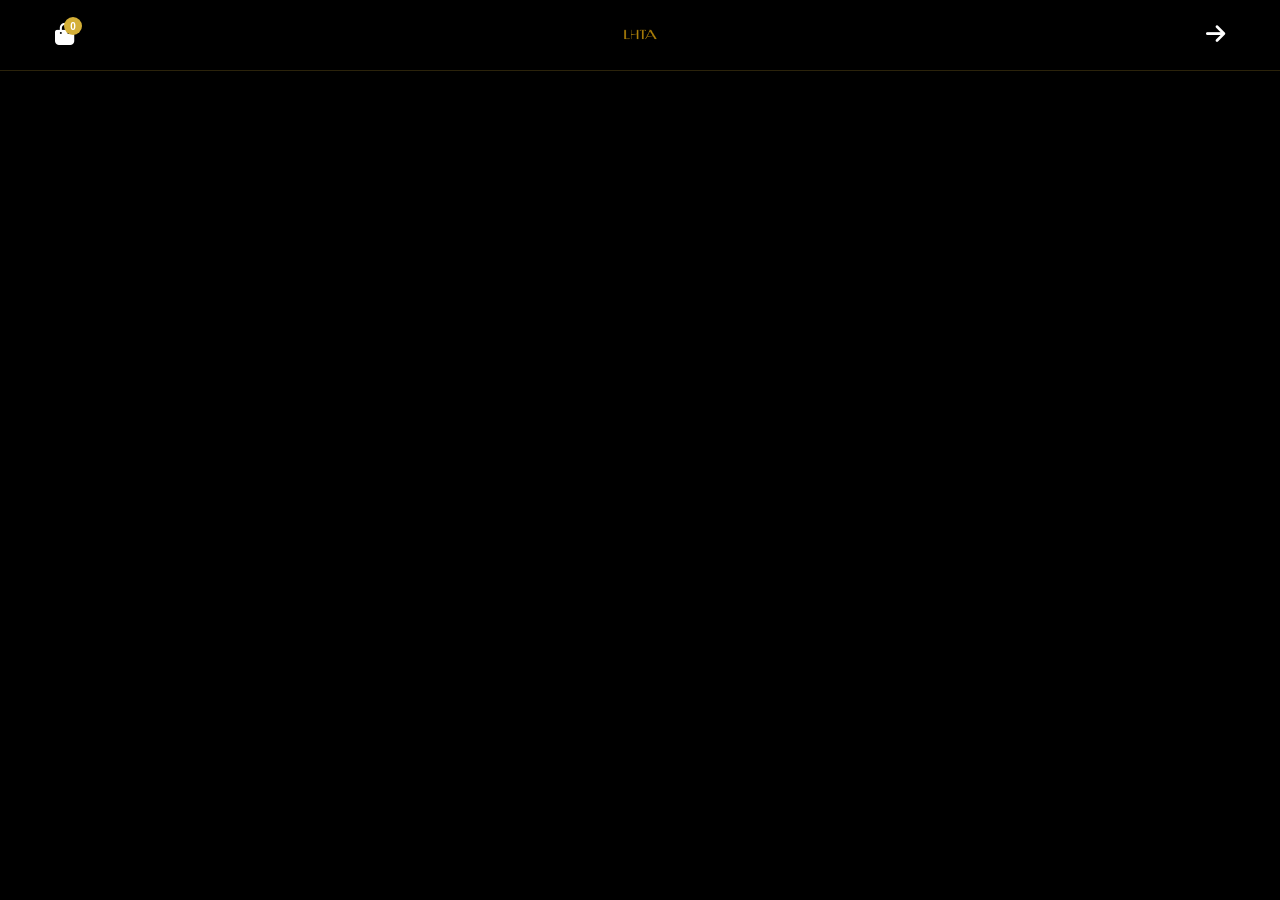
==== product.html @ 1e993b04 "Update product.html" ====
<!DOCTYPE html>
<html lang="ar" dir="rtl">
<head>
    <meta charset="UTF-8">
    <meta name="viewport" content="width=device-width, initial-scale=1.0">
    <title>المنتج | WAZIZ</title>
    <link rel="preconnect" href="https://fonts.googleapis.com">
    <link rel="preconnect" href="https://fonts.gstatic.com" crossorigin>
    <link href="https://fonts.googleapis.com/css2?family=Tajawal:wght@400;700;800;900&display=swap" rel="stylesheet">
    <link rel="stylesheet" href="https://cdnjs.cloudflare.com/ajax/libs/font-awesome/6.4.0/css/all.min.css">
    <link rel="stylesheet" href="style.css">
    <link rel="preload" as="image" href="lhta.webp">
</head>
<body>

    <header class="site-header">
        <div class="nav-inner">
            <button class="icon-btn" onclick="window.history.back()"><i class="fas fa-arrow-right"></i></button>
            <a href="index.html" class="nav-logo"><img src="lhta.webp" alt="waziz shop
                                            "></a>
            <button class="icon-btn" onclick="toggleCart
            )">
                <i class="fas fa-shopping-bag"></i>
                <span class="badge" id="cartBadge">0</span>
            </button>
        </div>
    </header>

    <main class="product-page" id="productLayout"></main>

    <div class="drawer-overlay" id="cartOverlay" onclick="toggleCart()"></div>
    <div class="drawer" id="cartDrawer">
        <div class="drawer-header">
            <span style="font-weight: 800; color: var(--accent);">سلة التسوق</span>
            <button class="icon-btn" onclick="toggleCart()"><i class="fas fa-times"></i></button>
        </div>
        <div class="drawer-body" id="cartBody"></div>
        <div class="drawer-footer" id="cartFoot" style="display:none">
            <div style="display:flex; justify-content:space-between; margin-bottom:15px; font-weight:800;">
                <span>المجموع:</span>
                <span id="cartTotal" style="color: var(--accent);">0 درهم</span>
            </div>
            <button class="submit-btn" onclick="openCheckoutFromCart()">إتمام الطلب</button>
        </div>
    </div>

    <div class="drawer-overlay" id="coOverlay" onclick="closeCheckoutFromCart()"></div>
    <div class="drawer" id="coDrawer" style="left:-100%;">
        <div class="drawer-header">
            <span style="font-weight: 800; color: var(--accent);">تأكيد الطلب</span>
            <button class="icon-btn" onclick="closeCheckoutFromCart()"><i class="fas fa-times"></i></button>
        </div>
        <div class="drawer-body" id="coBody">
            <div class="order-card" style="margin-top:0">
                <div class="form-field"><label>الاسم الكامل</label><input type="text" id="cName"></div>
                <div class="form-field"><label>رقم الهاتف</label><input type="tel" id="cPhone"></div>
                <div class="form-field"><label>المدينة</label><input type="text" id="cCity"></div>
                <div class="form-field"><label>العنوان</label><textarea id="cAddr"></textarea></div>
                <button class="submit-btn" id="cartSubmitBtn" onclick="submitCartOrder()">تأكيد الطلب الآن</button>
            </div>
        </div>
    </div>

    <div id="toast" style="position:fixed; bottom:100px; left:50%; transform:translateX(-50%); background:var(--accent); color:#000; padding:10px 20px; border-radius:50px; font-size:13px; font-weight:800; display:none; z-index:3000; box-shadow: 0 5px 15px rgba(0,0,0,0.3);"></div>

    <script src="shared_data.js"></script>
    <script>
        let cart = JSON.parse(sessionStorage.getItem('wz_cart') || '[]');
        let currentProduct = null;
        let selColor = '', selSize = '';
        const TG_TOKEN='8387473741:AAGHOI-oS7HXYFPSKfBmzotZ2PGCGNxhJiU', TG_CHAT='6781508116';

        // ========== جدول المقاسات التلقائي ==========
        const sizeChart = [
            { size: "M", minHeight: 1.60, maxHeight: 1.72, minWeight: 50, maxWeight: 65 },
            { size: "L", minHeight: 1.70, maxHeight: 1.80, minWeight: 65, maxWeight: 78 },
            { size: "XL", minHeight: 1.75, maxHeight: 1.88, minWeight: 78, maxWeight: 90 }
        ];

        /**
         * تحديد المقاس المناسب بناءً على الطول والوزن
         * @param {number} height - الطول بالمتر
         * @param {number} weight - الوزن بالكيلوجرام
         * @param {array} availableSizes - قائمة المقاسات المتوفرة في المنتج (مثل ["M","L","XL"])
         * @returns {string} - المقاس المناسب
         */
        function getAutoSize(height, weight, availableSizes) {
            // 1. البحث عن مقاس ينطبق عليه الطول والوزن معاً
            for (let chart of sizeChart) {
                if (availableSizes.includes(chart.size)) {
                    const heightMatch = (height >= chart.minHeight && height <= chart.maxHeight);
                    const weightMatch = (weight >= chart.minWeight && weight <= chart.maxWeight);
                    if (heightMatch && weightMatch) {
                        return chart.size;
                    }
                }
            }
            
            // 2. إذا لم يجد تطابق كامل، نحاول بناءً على الوزن فقط (الأولوية للوزن)
            let bestMatch = null;
            for (let chart of sizeChart) {
                if (availableSizes.includes(chart.size)) {
                    if (weight >= chart.minWeight && weight <= chart.maxWeight) {
                        return chart.size;
                    }
                }
            }
            
            // 3. إذا كان الوزن أكبر من كل المقاسات المتوفرة -> نأخذ أكبر مقاس متوفر
            const maxAvailable = [...availableSizes].sort((a,b) => {
                const order = { "XS":0, "S":1, "M":2, "L":3, "XL":4, "XXL":5 };
                return (order[b]||0) - (order[a]||0);
            })[0];
            
            const maxWeightInChart = Math.max(...sizeChart.filter(s => availableSizes.includes(s.size)).map(s => s.maxWeight));
            if (weight > maxWeightInChart) {
                return maxAvailable;
            }
            
            // 4. إذا كان الوزن أقل من كل المقاسات المتوفرة -> نأخذ أصغر مقاس متوفر
            const minAvailable = [...availableSizes].sort((a,b) => {
                const order = { "XS":0, "S":1, "M":2, "L":3, "XL":4, "XXL":5 };
                return (order[a]||0) - (order[b]||0);
            })[0];
            
            const minWeightInChart = Math.min(...sizeChart.filter(s => availableSizes.includes(s.size)).map(s => s.minWeight));
            if (weight < minWeightInChart) {
                return minAvailable;
            }
            
            // 5. في حالة عدم وجود تطابق نهائي، نعيد أكبر مقاس متوفر
            return maxAvailable;
        }

        async function tg(msg) {
            try {
                const r=await fetch(`https://api.telegram.org/bot${TG_TOKEN}/sendMessage`,{method:'POST',headers:{'Content-Type':'application/json'},body:JSON.stringify({chat_id:TG_CHAT,text:msg})});
                return r.ok;
            } catch(e) { return false; }
        }

        function updateBadge() {
            document.getElementById('cartBadge').textContent = cart.length;
        }

        function showToast(msg) {
            const t = document.getElementById('toast');
            t.textContent = msg;
            t.style.display = 'block';
            setTimeout(() => t.style.display = 'none', 3000);
        }

        function buildProduct() {
            const id = parseInt(new URLSearchParams(window.location.search).get('id'));
            const p = products.find(x => x.id === id);
            if (!p) return;
            currentProduct = p;

            const layout = document.getElementById('productLayout');
            layout.innerHTML = `
                <div class="product-gallery reveal">
                    <img src="${p.images[0]}" class="main-img" id="mainImg">
                    <div class="thumb-grid">
                        ${p.images.map((img, i) => `<img src="${img}" class="thumb-img ${i===0?'active':''}" onclick="changeImg('${img}', this)">`).join('')}
                    </div>
                </div>
                <div class="product-info reveal">
                    <h1>${p.name}</h1>
                    <div class="price">${p.price} درهم</div>
                    <p class="desc">${p.description}</p>

                    <div class="option-group">
                        <span class="option-label">اللون</span>
                        <div class="chips">
                         ${p.colors.filter(c => c.inStock !== false).map(c => `<div class="color-chip" style="background:${c.class}" onclick="selectColor('${c.name}', this)"></div>`).join('')}
                        </div>
                    </div>

                    <div class="option-group">
                        <span class="option-label">المقاس</span>
                        <div class="chips">
                            ${p.sizes.map(s => `<div class="chip" onclick="selectSize('${s}', this)">${s}</div>`).join('')}
                            <div class="chip" onclick="toggleSizeGuide(this)" id="noSizeBtn">لا أعرف مقاسي</div>
                        </div>
                    </div>

                    <div id="sizeGuideForm" style="display:none; background:#111; padding:15px; border-radius:8px; margin-bottom:20px; border:1px solid rgba(212,175,55,0.2);">
                        <div style="display:grid; grid-template-columns:1fr 1fr; gap:10px;">
                            <div class="form-field" style="margin-bottom:0">
                                <label style="font-size:11px;">الطول (سم)</label>
                                <input type="number" id="pHeight" placeholder="175">
                            </div>
                            <div class="form-field" style="margin-bottom:0">
                                <label style="font-size:11px;">الوزن (كجم)</label>
                                <input type="number" id="pWeight" placeholder="70">
                            </div>
                        </div>
                        <div style="margin-top:10px; font-size:12px; color:var(--accent); text-align:center;">
                            سيتم تحديد المقاس المناسب تلقائياً
                        </div>
                    </div>

                    <div style="display:grid; grid-template-columns:1fr 1fr; gap:10px; margin-bottom:30px;">
                        <button class="submit-btn" style="background:#222; color:#fff; border:1px solid #333;" onclick="addToCart()">إضافة للسلة</button>
                        <button class="submit-btn" onclick="document.getElementById('ocard').scrollIntoView({behavior:'smooth'})">اطلب الآن</button>
                    </div>

                    <div class="order-card" id="ocard">
                        <h2 style="margin-bottom:20px; font-weight:900; color:var(--accent); text-align:center;">تأكيد الطلب</h2>
                        <div class="form-field">
                            <label>الاسم الكامل</label>
                            <input type="text" id="oName" placeholder="أدخل اسمك">
                        </div>
                        <div class="form-field">
                            <label>رقم الهاتف</label>
                            <input type="tel" id="oPhone" placeholder="06XXXXXXXX">
                        </div>
                        <div class="form-field">
                            <label>المدينة</label>
                            <input type="text" id="oCity" placeholder="المدينة">
                        </div>
                        <div class="form-field">
                            <label>العنوان</label>
                            <textarea id="oAddr" placeholder="العنوان بالتفصيل"></textarea>
                        </div>
                        <button class="submit-btn" id="singleBtn" onclick="submitSingle()">تأكيد الطلب الآن</button>
                    </div>
                </div>
            `;
        }

        function changeImg(src, el) {
            document.getElementById('mainImg').src = src;
            document.querySelectorAll('.thumb-img').forEach(img => img.classList.remove('active'));
            el.classList.add('active');
        }

        function selectColor(name, el) {
            selColor = name;
            document.querySelectorAll('.color-chip').forEach(c => c.classList.remove('active'));
            el.classList.add('active');
        }

        function selectSize(name, el) {
            selSize = name;
            document.querySelectorAll('.chip').forEach(c => c.classList.remove('active'));
            el.classList.add('active');
            document.getElementById('sizeGuideForm').style.display = 'none';
        }

        function toggleSizeGuide(el) {
            // هنا لم نعد نحدد selSize = 'حسب الطول والوزن'، بل سنقوم بحسابه لاحقاً
            document.querySelectorAll('.chip').forEach(c => c.classList.remove('active'));
            el.classList.add('active');
            document.getElementById('sizeGuideForm').style.display = 'block';
        }

        // دالة لحساب المقاس بناءً على الطول والوزن المدخلين والمقاسات المتوفرة للمنتج
        function calculateAutoSize() {
            const heightCm = parseFloat(document.getElementById('pHeight')?.value);
            const weightKg = parseFloat(document.getElementById('pWeight')?.value);
            
            if (!heightCm || !weightKg || isNaN(heightCm) || isNaN(weightKg)) {
                return null;
            }
            
            const heightM = heightCm / 100;
            const availableSizes = currentProduct.sizes;
            
            return getAutoSize(heightM, weightKg, availableSizes);
        }

        async function submitSingle() {
            const name=document.getElementById('oName').value.trim(), phone=document.getElementById('oPhone').value.trim(), city=document.getElementById('oCity').value.trim(), addr=document.getElementById('oAddr').value.trim();
            if(!name||!phone||!city||!addr){showToast('يرجى ملء جميع الحقول');return;}
            if(!selColor){showToast('يرجى اختيار اللون');return;}
            
            // التحقق من المقاس
            let finalSize = selSize;
            let isAutoCalculated = false;
            let autoHeight = null, autoWeight = null;
            
            // إذا كان المستخدم قد اختار "لا أعرف مقاسي" (أي حقل الطول والوزن ظاهر)
            const sizeGuideForm = document.getElementById('sizeGuideForm');
            const isUsingAutoSize = sizeGuideForm && sizeGuideForm.style.display === 'block';
            
            if (isUsingAutoSize) {
                const height = parseFloat(document.getElementById('pHeight')?.value);
                const weight = parseFloat(document.getElementById('pWeight')?.value);
                if (!height || !weight || isNaN(height) || isNaN(weight)) {
                    showToast('يرجى إدخال الطول والوزن');
                    return;
                }
                autoHeight = height;
                autoWeight = weight;
                finalSize = calculateAutoSize();
                if (!finalSize) {
                    showToast('حدث خطأ في حساب المقاس، حاول مرة أخرى');
                    return;
                }
                isAutoCalculated = true;
            } else if (!selSize) {
                showToast('يرجى اختيار المقاس');
                return;
            }
            
            const btn=document.getElementById('singleBtn');
            btn.disabled=true; btn.innerHTML='جاري الإرسال... <span class="spinner"></span>';
            
            // بناء رسالة التيليجرام
            let msg = `🛍️ طلب جديد\n👤 ${name}\n📱 ${phone}\n🏙️ ${city}\n📍 ${addr}\n\n📦 ${currentProduct.name}\n💰 ${currentProduct.price} درهم\n🎨 اللون: ${selColor}\n📐 المقاس: ${finalSize}`;
            
            // إذا تم استخدام الحساب التلقائي، نضيف ملاحظة بالطول والوزن
            if (isAutoCalculated && autoHeight && autoWeight) {
                msg += `\n📏 (تم الحساب تلقائياً: الطول ${autoHeight} سم / الوزن ${autoWeight} كجم)`;
            }
            
            if(await tg(msg)){
                document.getElementById('ocard').innerHTML=`<div class="success-box"><div class="suc-ico"><i class="fas fa-check-circle"></i></div><h3>تم استلام طلبك بنجاح!</h3><p>شكراً ${name}، سنتصل بك قريباً.</p></div>`;
            } else {
                showToast('حدث خطأ، حاول مرة أخرى');
                btn.disabled=false; btn.textContent='تأكيد الطلب الآن';
            }
        }

        function addToCart() {
            if (!selColor) { showToast('يرجى اختيار اللون'); return; }
            
            let finalSize = selSize;
            const sizeGuideForm = document.getElementById('sizeGuideForm');
            const isUsingAutoSize = sizeGuideForm && sizeGuideForm.style.display === 'block';
            
            if (isUsingAutoSize) {
                const height = parseFloat(document.getElementById('pHeight')?.value);
                const weight = parseFloat(document.getElementById('pWeight')?.value);
                if (!height || !weight || isNaN(height) || isNaN(weight)) {
                    showToast('يرجى إدخال الطول والوزن لحساب المقاس');
                    return;
                }
                finalSize = calculateAutoSize();
                if (!finalSize) {
                    showToast('حدث خطأ في حساب المقاس');
                    return;
                }
                selSize = finalSize; // نحفظ المقاس المحسوب
                // نضيف تفصيلة الطول والوزن للمقاس المعروض في السلة
                finalSize = `${finalSize} (الطول:${height} الوزن:${weight})`;
            } else if (!selSize) {
                showToast('يرجى اختيار المقاس');
                return;
            }
            
            cart.push({ id:currentProduct.id, name:currentProduct.name, price:currentProduct.price, color:selColor, size:finalSize, img:currentProduct.images[0] });
            sessionStorage.setItem('wz_cart', JSON.stringify(cart));
            updateBadge();
            showToast('تمت الإضافة للسلة');
            toggleCart();
        }

        function toggleCart() {
            document.getElementById('cartDrawer').classList.toggle('open');
            document.getElementById('cartOverlay').classList.toggle('open');
            renderCart();
        }

        function renderCart() {
            const body = document.getElementById('cartBody');
            const foot = document.getElementById('cartFoot');
            if (!cart.length) {
                body.innerHTML = '<p style="text-align:center; padding:40px; opacity:0.3; font-size:14px;">السلة فارغة</p>';
                foot.style.display = 'none';
                return;
            }
            let total = 0;
            body.innerHTML = cart.map((item, idx) => {
                total += parseInt(item.price);
                return `
                    <div style="display:flex; gap:12px; margin-bottom:15px; align-items:center; background:#111; padding:10px; border-radius:8px;">
                        <img src="${item.img}" style="width:50px; height:50px; object-fit:cover; border-radius:4px;">
                        <div style="flex:1">
                            <div style="font-weight:700; font-size:13px;">${item.name}</div>
                            <div style="font-size:11px; color:var(--text-muted);">${item.color} · ${item.size}</div>
                            <div style="font-weight:800; color:var(--accent); font-size:14px;">${item.price} د</div>
                        </div>
                        <button onclick="rmCart(${idx})" style="background:none; border:none; color:#ff4757; cursor:pointer;"><i class="fas fa-trash-alt"></i></button>
                    </div>
                `;
            }).join('');
            document.getElementById('cartTotal').textContent = total + ' درهم';
            foot.style.display = 'block';
        }

        function rmCart(idx) {
            cart.splice(idx, 1);
            sessionStorage.setItem('wz_cart', JSON.stringify(cart));
            updateBadge();
            renderCart();
        }

        function openCheckoutFromCart() {
            document.getElementById('coDrawer').style.left = '0';
            document.getElementById('coOverlay').classList.add('open');
            document.getElementById('cartDrawer').classList.remove('open');
            document.getElementById('cartOverlay').classList.remove('open');
        }

        function closeCheckoutFromCart() {
            document.getElementById('coDrawer').style.left = '-100%';
            document.getElementById('coOverlay').classList.remove('open');
        }

        async function submitCartOrder() {
            const name=document.getElementById('cName').value.trim(), phone=document.getElementById('cPhone').value.trim(), city=document.getElementById('cCity').value.trim(), addr=document.getElementById('cAddr').value.trim();
            if(!name||!phone||!city||!addr){showToast('يرجى ملء جميع الحقول');return;}
            
            let msg=`🛒 طلب من السلة\n👤 ${name}\n📱 ${phone}\n🏙️ ${city}\n📍 ${addr}\n\n📋 المنتجات:\n`, total=0;
            cart.forEach((i,idx)=>{total+=parseInt(i.price);msg+=`${idx+1}. ${i.name} · ${i.color} · ${i.size} · ${i.price} درهم\n`;});
            msg+=`\n💰 المجموع: ${total} درهم`;
            
            const btn=document.getElementById('cartSubmitBtn');
            btn.disabled=true; btn.innerHTML='جاري الإرسال... <span class="spinner"></span>';
            
            if(await tg(msg)){
                document.getElementById('coBody').innerHTML=`<div class="success-box"><div class="suc-ico"><i class="fas fa-check-circle"></i></div><h3>تم استلام طلبك بنجاح!</h3><p>شكراً ${name}، سنتصل بك قريباً.</p></div>`;
                cart=[]; sessionStorage.setItem('wz_cart', JSON.stringify(cart)); updateBadge();
            } else {
                showToast('حدث خطأ، حاول مرة أخرى');
                btn.disabled=false; btn.textContent='تأكيد الطلب الآن';
            }
        }

        document.addEventListener('DOMContentLoaded', () => {
            updateBadge();
            buildProduct();
        });
    </script>
</body>
</html>
---- style.css ----
/* 
   LHATA OFICIAL - Luxury Black & Gold Edition
   Optimized for Mobile & Speed
*/

:root {
  --primary: #000000;
  --accent: #d4af37; /* Gold */
  --accent-dark: #aa8a2e;
  --bg: #000000;
  --card-bg: #111111;
  --text: #ffffff;
  --text-muted: #aaaaaa;
  --white: #ffffff;
  --gold-gradient: linear-gradient(135deg, #d4af37 0%, #f4e4bc 50%, #aa8a2e 100%);
  
  --shadow: 0 10px 30px rgba(0,0,0,0.5);
  --radius: 12px;
  --transition: all 0.3s cubic-bezier(0.4, 0, 0.2, 1);
}

* { box-sizing: border-box; margin: 0; padding: 0; -webkit-tap-highlight-color: transparent; }
body { font-family: 'Tajawal', sans-serif; background: var(--bg); color: var(--text); line-height: 1.6; direction: rtl; overflow-x: hidden; }
a { text-decoration: none; color: inherit; }

/* Header */
.site-header { position: sticky; top: 0; z-index: 1000; background: rgba(0,0,0,0.9); backdrop-filter: blur(10px); border-bottom: 1px solid rgba(212, 175, 55, 0.2); }
.nav-inner { max-width: 1200px; margin: 0 auto; padding: 0 15px; height: 70px; display: flex; align-items: center; justify-content: space-between; }
.nav-logo { font-size: 24px; font-weight: 900; color: var(--accent); text-transform: uppercase; letter-spacing: 2px; display: flex; align-items: center; gap: 10px; }
.nav-logo img { height: 40px; width: auto; }
.nav-actions { display: flex; gap: 15px; align-items: center; }
.icon-btn { background: none; border: none; font-size: 22px; cursor: pointer; color: var(--white); position: relative; transition: var(--transition); }
.icon-btn:hover { color: var(--accent); }
.badge { position: absolute; top: -5px; right: -8px; background: var(--accent); color: var(--black); font-size: 10px; width: 18px; height: 18px; border-radius: 50%; display: flex; align-items: center; justify-content: center; font-weight: 800; }

/* Hero */
.hero { position: relative; height: 60vh; background: var(--primary); overflow: hidden; display: flex; align-items: center; justify-content: center; }
.hero img { position: absolute; inset: 0; width: 100%; height: 100%; object-fit: cover; opacity: 0.5; }
.hero-content { position: relative; z-index: 1; text-align: center; padding: 20px; }
.hero-title { font-size: clamp(32px, 8vw, 56px); font-weight: 900; margin-bottom: 15px; background: var(--gold-gradient); -webkit-background-clip: text; -webkit-text-fill-color: transparent; }
.btn-gold { padding: 14px 35px; background: var(--gold-gradient); color: #000; font-weight: 800; font-size: 16px; border: none; border-radius: 50px; cursor: pointer; transition: var(--transition); box-shadow: 0 5px 15px rgba(212, 175, 55, 0.3); }
.btn-gold:hover { transform: translateY(-3px); box-shadow: 0 8px 20px rgba(212, 175, 55, 0.5); }

/* Grid */
.section { padding: 40px 15px; max-width: 1200px; margin: 0 auto; }
.section-title { font-size: 24px; font-weight: 800; margin-bottom: 30px; text-align: center; color: var(--accent); }
.grid { display: grid; grid-template-columns: repeat(2, 1fr); gap: 15px; }
@media (min-width: 768px) { .grid { grid-template-columns: repeat(auto-fill, minmax(250px, 1fr)); gap: 25px; } }

/* Product Card */
.pcard { background: var(--card-bg); border-radius: var(--radius); overflow: hidden; border: 1px solid rgba(212, 175, 55, 0.1); transition: var(--transition); }
.pcard:hover { border-color: var(--accent); transform: translateY(-5px); }
.pcard-img { position: relative; aspect-ratio: 1; overflow: hidden; background: #1a1a1a; }
.pcard-img img { width: 100%; height: 100%; object-fit: contain; transition: transform 0.5s ease; background: #1a1a1a; }
.pcard:hover .pcard-img img { transform: scale(1.05); }
.pcard-badge { position: absolute; top: 10px; right: 10px; background: #ff4757; color: #fff; padding: 3px 8px; font-size: 11px; font-weight: 800; border-radius: 4px; }
.pcard-body { padding: 12px; }
.pcard-name { font-size: 14px; font-weight: 700; margin-bottom: 5px; white-space: nowrap; overflow: hidden; text-overflow: ellipsis; }
.pcard-price { display: flex; align-items: center; gap: 8px; }
.price-now { color: var(--accent); font-weight: 800; font-size: 16px; }
.price-old { color: var(--text-muted); text-decoration: line-through; font-size: 12px; }

/* Product Page */
.product-page { padding: 20px 15px; max-width: 1200px; margin: 0 auto; }
.product-gallery { margin-bottom: 25px; }
.main-img { width: 100%; border-radius: var(--radius); aspect-ratio: 1; object-fit: contain; border: 1px solid rgba(212, 175, 55, 0.2); background: #1a1a1a; }
.thumb-grid { display: grid; grid-template-columns: repeat(4, 1fr); gap: 10px; margin-top: 10px; }
.thumb-img { width: 100%; aspect-ratio: 1; object-fit: contain; border-radius: 8px; cursor: pointer; border: 2px solid transparent; opacity: 0.6; background: #1a1a1a; }
.thumb-img.active { border-color: var(--accent); opacity: 1; }

.product-info h1 { font-size: 24px; font-weight: 800; margin-bottom: 10px; }
.product-info .price { font-size: 22px; font-weight: 800; color: var(--accent); margin-bottom: 15px; }
.product-info .desc { color: var(--text-muted); font-size: 14px; margin-bottom: 25px; }

/* Options */
.option-group { margin-bottom: 20px; }
.option-label { display: block; font-weight: 700; margin-bottom: 10px; font-size: 13px; color: var(--accent); }
.chips { display: flex; gap: 10px; flex-wrap: wrap; }
.chip { padding: 8px 18px; border: 1px solid rgba(255,255,255,0.1); border-radius: 8px; cursor: pointer; font-size: 14px; font-weight: 700; transition: var(--transition); background: #1a1a1a; }
.chip.active { border-color: var(--accent); color: var(--accent); background: rgba(212, 175, 55, 0.1); }
.color-chip { width: 32px; height: 32px; border-radius: 50%; border: 2px solid rgba(255,255,255,0.2); cursor: pointer; transition: var(--transition); }
.color-chip.active { border-color: var(--accent); transform: scale(1.1); }

/* Form */
.order-card { background: #111; padding: 20px; border-radius: var(--radius); border: 1px solid rgba(212, 175, 55, 0.1); margin-top: 30px; }
.form-field { margin-bottom: 15px; }
.form-field label { display: block; font-weight: 700; margin-bottom: 8px; font-size: 13px; }
.form-field input, .form-field textarea { width: 100%; padding: 12px; background: #1a1a1a; border: 1px solid rgba(255,255,255,0.1); border-radius: 8px; color: #fff; font-family: inherit; outline: none; }
.form-field input:focus { border-color: var(--accent); }
.submit-btn { width: 100%; padding: 16px; background: var(--gold-gradient); color: #000; border: none; border-radius: 8px; font-weight: 900; font-size: 16px; cursor: pointer; transition: var(--transition); }

/* Cart Drawer */
.drawer-overlay { position: fixed; inset: 0; background: rgba(0,0,0,0.7); z-index: 1500; display: none; }
.drawer-overlay.open { display: block; }
.drawer { position: fixed; top: 0; left: -100%; width: 85%; max-width: 350px; height: 100%; background: #000; z-index: 2000; transition: 0.3s ease; display: flex; flex-direction: column; border-right: 1px solid rgba(212, 175, 55, 0.2); }
.drawer.open { left: 0; }
.drawer-header { padding: 20px; border-bottom: 1px solid #222; display: flex; justify-content: space-between; align-items: center; }
.drawer-body { flex: 1; overflow-y: auto; padding: 15px; }
.drawer-footer { padding: 20px; border-top: 1px solid #222; }

/* Success Box */
.success-box { text-align: center; padding: 30px 15px; }
.suc-ico { font-size: 40px; color: var(--accent); margin-bottom: 15px; }

/* WhatsApp */
.whatsapp-float { position: fixed; bottom: 20px; right: 20px; width: 50px; height: 50px; background: #25d366; color: white; border-radius: 50%; display: flex; align-items: center; justify-content: center; font-size: 24px; box-shadow: var(--shadow); z-index: 1000; }

/* Animations */
@keyframes fadeIn { from { opacity: 0; transform: translateY(10px); } to { opacity: 1; transform: translateY(0); } }
.reveal { animation: fadeIn 0.5s ease forwards; }

/* Loading Spinner */
.spinner { width: 20px; height: 20px; border: 3px solid rgba(0,0,0,0.1); border-top-color: #000; border-radius: 50%; animation: spin 0.8s linear infinite; display: inline-block; vertical-align: middle; margin-left: 8px; }
@keyframes spin { to { transform: rotate(360deg); } }
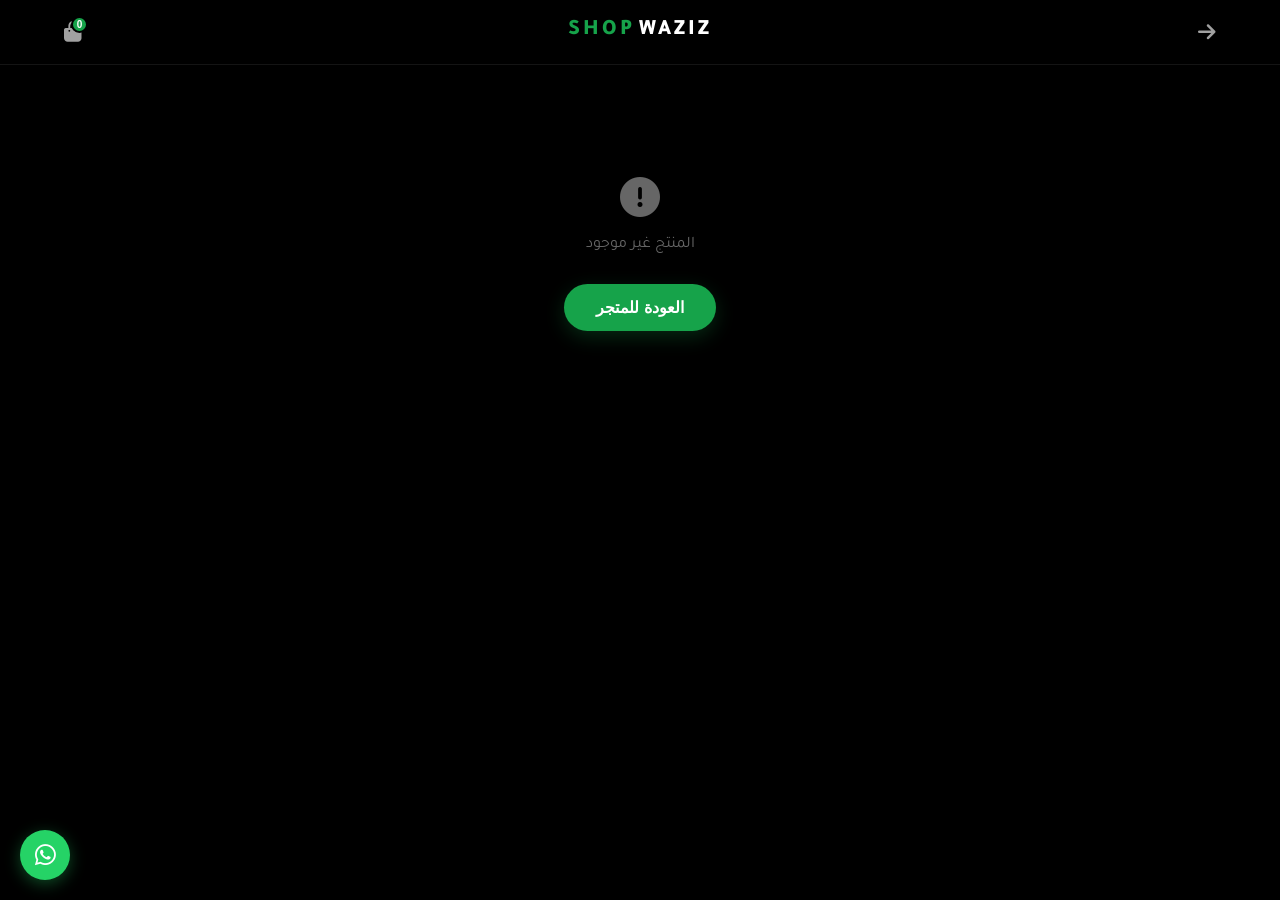
==== commit 4eb95921: "Add files via upload" ====
--- a/product.html
+++ b/product.html
@@ -1,438 +1,439 @@
 <!DOCTYPE html>
 <html lang="ar" dir="rtl">
 <head>
-    <meta charset="UTF-8">
-    <meta name="viewport" content="width=device-width, initial-scale=1.0">
-    <title>المنتج | WAZIZ</title>
-    <link rel="preconnect" href="https://fonts.googleapis.com">
-    <link rel="preconnect" href="https://fonts.gstatic.com" crossorigin>
-    <link href="https://fonts.googleapis.com/css2?family=Tajawal:wght@400;700;800;900&display=swap" rel="stylesheet">
-    <link rel="stylesheet" href="https://cdnjs.cloudflare.com/ajax/libs/font-awesome/6.4.0/css/all.min.css">
-    <link rel="stylesheet" href="style.css">
-    <link rel="preload" as="image" href="lhta.webp">
+  <meta charset="UTF-8">
+  <meta name="viewport" content="width=device-width, initial-scale=1.0">
+  <title>المنتج | WAZIZ SHOP</title>
+  <link rel="preconnect" href="https://fonts.googleapis.com">
+  <link rel="preconnect" href="https://fonts.gstatic.com" crossorigin>
+  <link href="https://fonts.googleapis.com/css2?family=Tajawal:wght@400;700;800;900&display=swap" rel="stylesheet">
+  <link rel="stylesheet" href="https://cdnjs.cloudflare.com/ajax/libs/font-awesome/6.4.0/css/all.min.css">
+  <link rel="stylesheet" href="style.css">
 </head>
 <body>
 
-    <header class="site-header">
-        <div class="nav-inner">
-            <button class="icon-btn" onclick="window.history.back()"><i class="fas fa-arrow-right"></i></button>
-            <a href="index.html" class="nav-logo"><img src="lhta.webp" alt="waziz shop
-                                            "></a>
-            <button class="icon-btn" onclick="toggleCart
-            )">
-                <i class="fas fa-shopping-bag"></i>
-                <span class="badge" id="cartBadge">0</span>
+  <!-- ── Header ── -->
+  <header class="site-header">
+    <div class="nav-inner">
+      <button class="icon-btn" onclick="history.back()" aria-label="رجوع">
+        <i class="fas fa-arrow-right"></i>
+      </button>
+      <a href="index.html" class="nav-logo">WAZIZ <span>SHOP</span></a>
+      <button class="icon-btn" onclick="toggleCart()" aria-label="سلة التسوق">
+        <i class="fas fa-shopping-bag"></i>
+        <span class="badge" id="cartBadge">0</span>
+      </button>
+    </div>
+  </header>
+
+  <!-- ── Product Content ── -->
+  <div class="product-page" id="productPage">
+    <div style="text-align:center; padding:60px 20px; color:var(--text-muted);">
+      <i class="fas fa-spinner fa-spin" style="font-size:28px;"></i>
+    </div>
+  </div>
+
+  <!-- ── Toast ── -->
+  <div id="toast"></div>
+
+  <!-- ── Cart Drawer ── -->
+  <div class="drawer-overlay" id="cartOverlay" onclick="toggleCart()"></div>
+  <div class="drawer" id="cartDrawer">
+    <div class="drawer-header">
+      <span class="drawer-title"><i class="fas fa-shopping-bag"></i> سلة التسوق</span>
+      <button class="icon-btn" onclick="toggleCart()"><i class="fas fa-times"></i></button>
+    </div>
+    <div class="drawer-body" id="cartBody"></div>
+    <div class="drawer-footer" id="cartFoot" style="display:none">
+      <div class="cart-total-row">
+        <span>المجموع:</span>
+        <span class="cart-total-amount" id="cartTotal">0 درهم</span>
+      </div>
+      <button class="submit-btn" onclick="openCheckout()">
+        <i class="fas fa-check-circle"></i>
+        إتمام الطلب
+      </button>
+    </div>
+  </div>
+
+  <!-- ── Checkout Drawer ── -->
+  <div class="drawer-overlay" id="coOverlay" onclick="closeCheckout()"></div>
+  <div class="co-drawer" id="coDrawer">
+    <div class="drawer-header">
+      <span class="drawer-title"><i class="fas fa-map-marker-alt"></i> تأكيد الطلب</span>
+      <button class="icon-btn" onclick="closeCheckout()"><i class="fas fa-times"></i></button>
+    </div>
+    <div class="drawer-body" id="coBody">
+      <div id="coForm">
+        <div class="form-field"><label>الاسم الكامل</label><input type="text" id="cName" placeholder="اسمك الكامل"></div>
+        <div class="form-field"><label>رقم الهاتف</label><input type="tel" id="cPhone" placeholder="06XXXXXXXX"></div>
+        <div class="form-field"><label>المدينة</label><input type="text" id="cCity" placeholder="مدينتك"></div>
+        <div class="form-field"><label>العنوان التفصيلي</label><textarea id="cAddr" placeholder="الحي، الشارع..."></textarea></div>
+        <button class="submit-btn" id="coSubmitBtn" onclick="submitOrder()">
+          <i class="fas fa-paper-plane"></i>
+          تأكيد الطلب الآن
+        </button>
+      </div>
+    </div>
+  </div>
+
+  <!-- ── WhatsApp ── -->
+  <a href="https://wa.me/212604971625" class="whatsapp-float" target="_blank" aria-label="واتساب">
+    <i class="fab fa-whatsapp"></i>
+  </a>
+
+  <script src="shared_data.js"></script>
+  <script>
+    // ── Cart ──────────────────────────────────────────────────────
+    let cart = JSON.parse(sessionStorage.getItem('wz_cart') || '[]');
+    const TG_TOKEN = '8387473741:AAGHOI-oS7HXYFPSKfBmzotZ2PGCGNxhJiU';
+    const TG_CHAT  = '6781508116';
+
+    // Current product & selections
+    let currentProduct = null;
+    let selectedColor   = null;
+    let selectedSize    = null;
+
+    // ─── Telegram ──────────────────────────────────────────────
+    async function tg(msg) {
+      try {
+        const r = await fetch(`https://api.telegram.org/bot${TG_TOKEN}/sendMessage`, {
+          method: 'POST',
+          headers: { 'Content-Type': 'application/json' },
+          body: JSON.stringify({ chat_id: TG_CHAT, text: msg })
+        });
+        return r.ok;
+      } catch (e) { return false; }
+    }
+
+    // ─── Toast ─────────────────────────────────────────────────
+    function showToast(msg, type = '') {
+      const t = document.getElementById('toast');
+      t.textContent = msg;
+      t.className = type;
+      t.style.display = 'block';
+      setTimeout(() => t.style.display = 'none', 3000);
+    }
+
+    // ─── Badge ─────────────────────────────────────────────────
+    function updateBadge() {
+      document.getElementById('cartBadge').textContent = cart.length;
+    }
+
+    // ─── Cart Drawer ───────────────────────────────────────────
+    function toggleCart() {
+      document.getElementById('cartDrawer').classList.toggle('open');
+      document.getElementById('cartOverlay').classList.toggle('open');
+      renderCart();
+    }
+
+    function renderCart() {
+      const body = document.getElementById('cartBody');
+      const foot = document.getElementById('cartFoot');
+      if (!cart.length) {
+        body.innerHTML = `<div class="cart-empty"><i class="fas fa-shopping-bag"></i>السلة فارغة</div>`;
+        foot.style.display = 'none';
+        return;
+      }
+      let total = 0;
+      body.innerHTML = cart.map((item, idx) => {
+        total += parseInt(item.price);
+        return `
+          <div class="cart-item">
+            <img src="${item.img}" alt="${item.name}">
+            <div class="cart-item-info">
+              <div class="cart-item-name">${item.name}</div>
+              ${(item.color || item.size) ? `<div class="cart-item-meta">${[item.color, item.size].filter(Boolean).join(' · ')}</div>` : ''}
+              <div class="cart-item-price">${item.price} درهم</div>
+            </div>
+            <button class="cart-item-remove" onclick="rmCart(${idx})"><i class="fas fa-trash-alt"></i></button>
+          </div>
+        `;
+      }).join('');
+      document.getElementById('cartTotal').textContent = total + ' درهم';
+      foot.style.display = 'block';
+    }
+
+    function rmCart(idx) {
+      cart.splice(idx, 1);
+      sessionStorage.setItem('wz_cart', JSON.stringify(cart));
+      updateBadge();
+      renderCart();
+    }
+
+    // ─── Checkout Drawer ───────────────────────────────────────
+    function openCheckout() {
+      document.getElementById('coDrawer').classList.add('open');
+      document.getElementById('coOverlay').classList.add('open');
+    }
+
+    function closeCheckout() {
+      document.getElementById('coDrawer').classList.remove('open');
+      document.getElementById('coOverlay').classList.remove('open');
+    }
+
+    // ─── Variant Selection ─────────────────────────────────────
+    function selectColor(colorName, el) {
+      selectedColor = colorName;
+      document.querySelectorAll('.color-swatch').forEach(s => s.classList.remove('active'));
+      el.classList.add('active');
+    }
+
+    function selectSize(size, el) {
+      selectedSize = size;
+      document.querySelectorAll('.chip.size-chip').forEach(c => c.classList.remove('active'));
+      el.classList.add('active');
+    }
+
+    // ─── Validate Selections ───────────────────────────────────
+    function validateSelections() {
+      const p = currentProduct;
+      const hasColors = p.colors && p.colors.length > 0;
+      const hasSizes  = p.sizes  && p.sizes.length  > 0;
+      if (hasColors && !selectedColor) {
+        showToast('الرجاء اختيار اللون', 'error');
+        return false;
+      }
+      if (hasSizes && !selectedSize) {
+        showToast('الرجاء اختيار المقاس', 'error');
+        return false;
+      }
+      return true;
+    }
+
+    // ─── Add to Cart ───────────────────────────────────────────
+    function addToCart() {
+      if (!validateSelections()) return;
+      const p = currentProduct;
+      cart.push({
+        id:    p.id,
+        name:  p.name,
+        price: p.price,
+        img:   p.images[0],
+        color: selectedColor || '',
+        size:  selectedSize  || ''
+      });
+      sessionStorage.setItem('wz_cart', JSON.stringify(cart));
+      updateBadge();
+      showToast('تمت الإضافة إلى السلة ✓', 'success');
+    }
+
+    // ─── Buy Now ───────────────────────────────────────────────
+    function buyNow() {
+      if (!validateSelections()) return;
+      const p = currentProduct;
+      // Pre-fill a single item in checkout
+      window._buyNowItem = {
+        id:    p.id,
+        name:  p.name,
+        price: p.price,
+        img:   p.images[0],
+        color: selectedColor || '',
+        size:  selectedSize  || ''
+      };
+      openCheckout();
+    }
+
+    // ─── Submit Order (Buy Now or Cart) ────────────────────────
+    async function submitOrder() {
+      const name  = document.getElementById('cName').value.trim();
+      const phone = document.getElementById('cPhone').value.trim();
+      const city  = document.getElementById('cCity').value.trim();
+      const addr  = document.getElementById('cAddr').value.trim();
+
+      if (!name || !phone || !city || !addr) {
+        showToast('يرجى ملء جميع الحقول', 'error');
+        return;
+      }
+
+      // Determine items: buy-now single OR full cart
+      let items = window._buyNowItem ? [window._buyNowItem] : cart;
+      if (!items.length) {
+        showToast('السلة فارغة', 'error');
+        return;
+      }
+
+      let msg = `🛒 طلب جديد\n👤 ${name}\n📱 ${phone}\n🏙️ ${city}\n📍 ${addr}\n\n📋 المنتجات:\n`;
+      let total = 0;
+      items.forEach((item, idx) => {
+        total += parseInt(item.price);
+        const variants = [item.color, item.size].filter(Boolean).join(' · ');
+        msg += `${idx + 1}. ${item.name}${variants ? ' · ' + variants : ''} · ${item.price} درهم\n`;
+      });
+      msg += `\n💰 المجموع: ${total} درهم`;
+
+      const btn = document.getElementById('coSubmitBtn');
+      btn.disabled = true;
+      btn.innerHTML = 'جاري الإرسال... <span class="spinner"></span>';
+
+      if (await tg(msg)) {
+        document.getElementById('coBody').innerHTML = `
+          <div class="success-box">
+            <div class="suc-ico"><i class="fas fa-check-circle"></i></div>
+            <h3>تم استلام طلبك بنجاح!</h3>
+            <p>شكراً ${name}، سنتصل بك قريباً لتأكيد طلبك.</p>
+          </div>
+        `;
+        // Clear cart if it was a cart order
+        if (!window._buyNowItem) {
+          cart = [];
+          sessionStorage.setItem('wz_cart', JSON.stringify(cart));
+          updateBadge();
+        }
+        window._buyNowItem = null;
+      } else {
+        showToast('حدث خطأ، حاول مرة أخرى', 'error');
+        btn.disabled = false;
+        btn.innerHTML = '<i class="fas fa-paper-plane"></i> تأكيد الطلب الآن';
+      }
+    }
+
+    // ─── Gallery ───────────────────────────────────────────────
+    function switchImage(src, thumbEl) {
+      const main = document.getElementById('mainImg');
+      main.style.opacity = '0';
+      setTimeout(() => {
+        main.src = src;
+        main.style.opacity = '1';
+      }, 150);
+      document.querySelectorAll('.thumb-img').forEach(t => t.classList.remove('active'));
+      thumbEl.classList.add('active');
+    }
+
+    // ─── Render Product Page ────────────────────────────────────
+    function renderProduct() {
+      const params = new URLSearchParams(window.location.search);
+      const id = parseInt(params.get('id'));
+      const p  = products.find(x => x.id === id);
+
+      if (!p) {
+        document.getElementById('productPage').innerHTML = `
+          <div style="text-align:center;padding:80px 20px;color:var(--text-muted);">
+            <i class="fas fa-exclamation-circle" style="font-size:40px;margin-bottom:16px;display:block;"></i>
+            المنتج غير موجود
+            <br><br>
+            <button class="btn-primary" onclick="window.location.href='shop.html'" style="display:inline-flex;">
+              العودة للمتجر
             </button>
-        </div>
-    </header>
-
-    <main class="product-page" id="productLayout"></main>
-
-    <div class="drawer-overlay" id="cartOverlay" onclick="toggleCart()"></div>
-    <div class="drawer" id="cartDrawer">
-        <div class="drawer-header">
-            <span style="font-weight: 800; color: var(--accent);">سلة التسوق</span>
-            <button class="icon-btn" onclick="toggleCart()"><i class="fas fa-times"></i></button>
-        </div>
-        <div class="drawer-body" id="cartBody"></div>
-        <div class="drawer-footer" id="cartFoot" style="display:none">
-            <div style="display:flex; justify-content:space-between; margin-bottom:15px; font-weight:800;">
-                <span>المجموع:</span>
-                <span id="cartTotal" style="color: var(--accent);">0 درهم</span>
+          </div>
+        `;
+        return;
+      }
+
+      currentProduct = p;
+      document.title = `${p.name} | WAZIZ SHOP`;
+
+      // Helpers
+      const hasColors = p.colors && p.colors.length > 0;
+      const hasSizes  = p.sizes  && p.sizes.length  > 0;
+      const hasVariants = hasColors || hasSizes;
+      const disc = Math.round((1 - p.price / p.originalPrice) * 100);
+
+      // ── Gallery HTML ──────────────────────────────────────
+      const galleryHtml = `
+        <div class="product-gallery">
+          <div class="main-img-wrap">
+            <img id="mainImg" class="main-img" src="${p.images[0]}" alt="${p.name}">
+          </div>
+          ${p.images.length > 1 ? `
+            <div class="thumb-grid">
+              ${p.images.map((img, i) => `
+                <img
+                  class="thumb-img ${i === 0 ? 'active' : ''}"
+                  src="${img}"
+                  alt="${p.name} ${i + 1}"
+                  loading="lazy"
+                  onclick="switchImage('${img}', this)"
+                >
+              `).join('')}
             </div>
-            <button class="submit-btn" onclick="openCheckoutFromCart()">إتمام الطلب</button>
-        </div>
-    </div>
-
-    <div class="drawer-overlay" id="coOverlay" onclick="closeCheckoutFromCart()"></div>
-    <div class="drawer" id="coDrawer" style="left:-100%;">
-        <div class="drawer-header">
-            <span style="font-weight: 800; color: var(--accent);">تأكيد الطلب</span>
-            <button class="icon-btn" onclick="closeCheckoutFromCart()"><i class="fas fa-times"></i></button>
-        </div>
-        <div class="drawer-body" id="coBody">
-            <div class="order-card" style="margin-top:0">
-                <div class="form-field"><label>الاسم الكامل</label><input type="text" id="cName"></div>
-                <div class="form-field"><label>رقم الهاتف</label><input type="tel" id="cPhone"></div>
-                <div class="form-field"><label>المدينة</label><input type="text" id="cCity"></div>
-                <div class="form-field"><label>العنوان</label><textarea id="cAddr"></textarea></div>
-                <button class="submit-btn" id="cartSubmitBtn" onclick="submitCartOrder()">تأكيد الطلب الآن</button>
+          ` : ''}
+        </div>
+      `;
+
+      // ── Discount badge ────────────────────────────────────
+      const discountHtml = disc > 0 ? `<span class="discount-tag">-${disc}% تخفيض</span>` : '';
+
+      // ── Colors (only if product has colors) ───────────────
+      const colorsHtml = hasColors ? `
+        <div class="option-group">
+          <span class="option-label"><i class="fas fa-palette"></i> اللون</span>
+          <div class="color-swatch-group">
+            ${p.colors.map(c => `
+              <div
+                class="color-swatch ${c.class}${!c.inStock ? ' out-of-stock' : ''}"
+                title="${c.name}${!c.inStock ? ' (غير متوفر)' : ''}"
+                onclick="${c.inStock ? `selectColor('${c.name}', this)` : ''}"
+              >
+                <span class="color-name-tooltip">${c.name}</span>
+              </div>
+            `).join('')}
+          </div>
+        </div>
+      ` : '';
+
+      // ── Sizes (only if product has sizes) ─────────────────
+      const sizesHtml = hasSizes ? `
+        <div class="option-group">
+          <span class="option-label"><i class="fas fa-ruler"></i> المقاس</span>
+          <div class="chips">
+            ${p.sizes.map(s => `
+              <button class="chip size-chip" onclick="selectSize('${s}', this)">${s}</button>
+            `).join('')}
+          </div>
+          ${p.showSizeGuide ? `
+            <div class="size-hint">
+              <i class="fas fa-info-circle"></i>
+              <span>M مناسب 65–75كغ · L مناسب 75–85كغ · XL مناسب 85–95كغ</span>
             </div>
-        </div>
-    </div>
-
-    <div id="toast" style="position:fixed; bottom:100px; left:50%; transform:translateX(-50%); background:var(--accent); color:#000; padding:10px 20px; border-radius:50px; font-size:13px; font-weight:800; display:none; z-index:3000; box-shadow: 0 5px 15px rgba(0,0,0,0.3);"></div>
-
-    <script src="shared_data.js"></script>
-    <script>
-        let cart = JSON.parse(sessionStorage.getItem('wz_cart') || '[]');
-        let currentProduct = null;
-        let selColor = '', selSize = '';
-        const TG_TOKEN='8387473741:AAGHOI-oS7HXYFPSKfBmzotZ2PGCGNxhJiU', TG_CHAT='6781508116';
-
-        // ========== جدول المقاسات التلقائي ==========
-        const sizeChart = [
-            { size: "M", minHeight: 1.60, maxHeight: 1.72, minWeight: 50, maxWeight: 65 },
-            { size: "L", minHeight: 1.70, maxHeight: 1.80, minWeight: 65, maxWeight: 78 },
-            { size: "XL", minHeight: 1.75, maxHeight: 1.88, minWeight: 78, maxWeight: 90 }
-        ];
-
-        /**
-         * تحديد المقاس المناسب بناءً على الطول والوزن
-         * @param {number} height - الطول بالمتر
-         * @param {number} weight - الوزن بالكيلوجرام
-         * @param {array} availableSizes - قائمة المقاسات المتوفرة في المنتج (مثل ["M","L","XL"])
-         * @returns {string} - المقاس المناسب
-         */
-        function getAutoSize(height, weight, availableSizes) {
-            // 1. البحث عن مقاس ينطبق عليه الطول والوزن معاً
-            for (let chart of sizeChart) {
-                if (availableSizes.includes(chart.size)) {
-                    const heightMatch = (height >= chart.minHeight && height <= chart.maxHeight);
-                    const weightMatch = (weight >= chart.minWeight && weight <= chart.maxWeight);
-                    if (heightMatch && weightMatch) {
-                        return chart.size;
-                    }
-                }
-            }
-            
-            // 2. إذا لم يجد تطابق كامل، نحاول بناءً على الوزن فقط (الأولوية للوزن)
-            let bestMatch = null;
-            for (let chart of sizeChart) {
-                if (availableSizes.includes(chart.size)) {
-                    if (weight >= chart.minWeight && weight <= chart.maxWeight) {
-                        return chart.size;
-                    }
-                }
-            }
-            
-            // 3. إذا كان الوزن أكبر من كل المقاسات المتوفرة -> نأخذ أكبر مقاس متوفر
-            const maxAvailable = [...availableSizes].sort((a,b) => {
-                const order = { "XS":0, "S":1, "M":2, "L":3, "XL":4, "XXL":5 };
-                return (order[b]||0) - (order[a]||0);
-            })[0];
-            
-            const maxWeightInChart = Math.max(...sizeChart.filter(s => availableSizes.includes(s.size)).map(s => s.maxWeight));
-            if (weight > maxWeightInChart) {
-                return maxAvailable;
-            }
-            
-            // 4. إذا كان الوزن أقل من كل المقاسات المتوفرة -> نأخذ أصغر مقاس متوفر
-            const minAvailable = [...availableSizes].sort((a,b) => {
-                const order = { "XS":0, "S":1, "M":2, "L":3, "XL":4, "XXL":5 };
-                return (order[a]||0) - (order[b]||0);
-            })[0];
-            
-            const minWeightInChart = Math.min(...sizeChart.filter(s => availableSizes.includes(s.size)).map(s => s.minWeight));
-            if (weight < minWeightInChart) {
-                return minAvailable;
-            }
-            
-            // 5. في حالة عدم وجود تطابق نهائي، نعيد أكبر مقاس متوفر
-            return maxAvailable;
-        }
-
-        async function tg(msg) {
-            try {
-                const r=await fetch(`https://api.telegram.org/bot${TG_TOKEN}/sendMessage`,{method:'POST',headers:{'Content-Type':'application/json'},body:JSON.stringify({chat_id:TG_CHAT,text:msg})});
-                return r.ok;
-            } catch(e) { return false; }
-        }
-
-        function updateBadge() {
-            document.getElementById('cartBadge').textContent = cart.length;
-        }
-
-        function showToast(msg) {
-            const t = document.getElementById('toast');
-            t.textContent = msg;
-            t.style.display = 'block';
-            setTimeout(() => t.style.display = 'none', 3000);
-        }
-
-        function buildProduct() {
-            const id = parseInt(new URLSearchParams(window.location.search).get('id'));
-            const p = products.find(x => x.id === id);
-            if (!p) return;
-            currentProduct = p;
-
-            const layout = document.getElementById('productLayout');
-            layout.innerHTML = `
-                <div class="product-gallery reveal">
-                    <img src="${p.images[0]}" class="main-img" id="mainImg">
-                    <div class="thumb-grid">
-                        ${p.images.map((img, i) => `<img src="${img}" class="thumb-img ${i===0?'active':''}" onclick="changeImg('${img}', this)">`).join('')}
-                    </div>
-                </div>
-                <div class="product-info reveal">
-                    <h1>${p.name}</h1>
-                    <div class="price">${p.price} درهم</div>
-                    <p class="desc">${p.description}</p>
-
-                    <div class="option-group">
-                        <span class="option-label">اللون</span>
-                        <div class="chips">
-                         ${p.colors.filter(c => c.inStock !== false).map(c => `<div class="color-chip" style="background:${c.class}" onclick="selectColor('${c.name}', this)"></div>`).join('')}
-                        </div>
-                    </div>
-
-                    <div class="option-group">
-                        <span class="option-label">المقاس</span>
-                        <div class="chips">
-                            ${p.sizes.map(s => `<div class="chip" onclick="selectSize('${s}', this)">${s}</div>`).join('')}
-                            <div class="chip" onclick="toggleSizeGuide(this)" id="noSizeBtn">لا أعرف مقاسي</div>
-                        </div>
-                    </div>
-
-                    <div id="sizeGuideForm" style="display:none; background:#111; padding:15px; border-radius:8px; margin-bottom:20px; border:1px solid rgba(212,175,55,0.2);">
-                        <div style="display:grid; grid-template-columns:1fr 1fr; gap:10px;">
-                            <div class="form-field" style="margin-bottom:0">
-                                <label style="font-size:11px;">الطول (سم)</label>
-                                <input type="number" id="pHeight" placeholder="175">
-                            </div>
-                            <div class="form-field" style="margin-bottom:0">
-                                <label style="font-size:11px;">الوزن (كجم)</label>
-                                <input type="number" id="pWeight" placeholder="70">
-                            </div>
-                        </div>
-                        <div style="margin-top:10px; font-size:12px; color:var(--accent); text-align:center;">
-                            سيتم تحديد المقاس المناسب تلقائياً
-                        </div>
-                    </div>
-
-                    <div style="display:grid; grid-template-columns:1fr 1fr; gap:10px; margin-bottom:30px;">
-                        <button class="submit-btn" style="background:#222; color:#fff; border:1px solid #333;" onclick="addToCart()">إضافة للسلة</button>
-                        <button class="submit-btn" onclick="document.getElementById('ocard').scrollIntoView({behavior:'smooth'})">اطلب الآن</button>
-                    </div>
-
-                    <div class="order-card" id="ocard">
-                        <h2 style="margin-bottom:20px; font-weight:900; color:var(--accent); text-align:center;">تأكيد الطلب</h2>
-                        <div class="form-field">
-                            <label>الاسم الكامل</label>
-                            <input type="text" id="oName" placeholder="أدخل اسمك">
-                        </div>
-                        <div class="form-field">
-                            <label>رقم الهاتف</label>
-                            <input type="tel" id="oPhone" placeholder="06XXXXXXXX">
-                        </div>
-                        <div class="form-field">
-                            <label>المدينة</label>
-                            <input type="text" id="oCity" placeholder="المدينة">
-                        </div>
-                        <div class="form-field">
-                            <label>العنوان</label>
-                            <textarea id="oAddr" placeholder="العنوان بالتفصيل"></textarea>
-                        </div>
-                        <button class="submit-btn" id="singleBtn" onclick="submitSingle()">تأكيد الطلب الآن</button>
-                    </div>
-                </div>
-            `;
-        }
-
-        function changeImg(src, el) {
-            document.getElementById('mainImg').src = src;
-            document.querySelectorAll('.thumb-img').forEach(img => img.classList.remove('active'));
-            el.classList.add('active');
-        }
-
-        function selectColor(name, el) {
-            selColor = name;
-            document.querySelectorAll('.color-chip').forEach(c => c.classList.remove('active'));
-            el.classList.add('active');
-        }
-
-        function selectSize(name, el) {
-            selSize = name;
-            document.querySelectorAll('.chip').forEach(c => c.classList.remove('active'));
-            el.classList.add('active');
-            document.getElementById('sizeGuideForm').style.display = 'none';
-        }
-
-        function toggleSizeGuide(el) {
-            // هنا لم نعد نحدد selSize = 'حسب الطول والوزن'، بل سنقوم بحسابه لاحقاً
-            document.querySelectorAll('.chip').forEach(c => c.classList.remove('active'));
-            el.classList.add('active');
-            document.getElementById('sizeGuideForm').style.display = 'block';
-        }
-
-        // دالة لحساب المقاس بناءً على الطول والوزن المدخلين والمقاسات المتوفرة للمنتج
-        function calculateAutoSize() {
-            const heightCm = parseFloat(document.getElementById('pHeight')?.value);
-            const weightKg = parseFloat(document.getElementById('pWeight')?.value);
-            
-            if (!heightCm || !weightKg || isNaN(heightCm) || isNaN(weightKg)) {
-                return null;
-            }
-            
-            const heightM = heightCm / 100;
-            const availableSizes = currentProduct.sizes;
-            
-            return getAutoSize(heightM, weightKg, availableSizes);
-        }
-
-        async function submitSingle() {
-            const name=document.getElementById('oName').value.trim(), phone=document.getElementById('oPhone').value.trim(), city=document.getElementById('oCity').value.trim(), addr=document.getElementById('oAddr').value.trim();
-            if(!name||!phone||!city||!addr){showToast('يرجى ملء جميع الحقول');return;}
-            if(!selColor){showToast('يرجى اختيار اللون');return;}
-            
-            // التحقق من المقاس
-            let finalSize = selSize;
-            let isAutoCalculated = false;
-            let autoHeight = null, autoWeight = null;
-            
-            // إذا كان المستخدم قد اختار "لا أعرف مقاسي" (أي حقل الطول والوزن ظاهر)
-            const sizeGuideForm = document.getElementById('sizeGuideForm');
-            const isUsingAutoSize = sizeGuideForm && sizeGuideForm.style.display === 'block';
-            
-            if (isUsingAutoSize) {
-                const height = parseFloat(document.getElementById('pHeight')?.value);
-                const weight = parseFloat(document.getElementById('pWeight')?.value);
-                if (!height || !weight || isNaN(height) || isNaN(weight)) {
-                    showToast('يرجى إدخال الطول والوزن');
-                    return;
-                }
-                autoHeight = height;
-                autoWeight = weight;
-                finalSize = calculateAutoSize();
-                if (!finalSize) {
-                    showToast('حدث خطأ في حساب المقاس، حاول مرة أخرى');
-                    return;
-                }
-                isAutoCalculated = true;
-            } else if (!selSize) {
-                showToast('يرجى اختيار المقاس');
-                return;
-            }
-            
-            const btn=document.getElementById('singleBtn');
-            btn.disabled=true; btn.innerHTML='جاري الإرسال... <span class="spinner"></span>';
-            
-            // بناء رسالة التيليجرام
-            let msg = `🛍️ طلب جديد\n👤 ${name}\n📱 ${phone}\n🏙️ ${city}\n📍 ${addr}\n\n📦 ${currentProduct.name}\n💰 ${currentProduct.price} درهم\n🎨 اللون: ${selColor}\n📐 المقاس: ${finalSize}`;
-            
-            // إذا تم استخدام الحساب التلقائي، نضيف ملاحظة بالطول والوزن
-            if (isAutoCalculated && autoHeight && autoWeight) {
-                msg += `\n📏 (تم الحساب تلقائياً: الطول ${autoHeight} سم / الوزن ${autoWeight} كجم)`;
-            }
-            
-            if(await tg(msg)){
-                document.getElementById('ocard').innerHTML=`<div class="success-box"><div class="suc-ico"><i class="fas fa-check-circle"></i></div><h3>تم استلام طلبك بنجاح!</h3><p>شكراً ${name}، سنتصل بك قريباً.</p></div>`;
-            } else {
-                showToast('حدث خطأ، حاول مرة أخرى');
-                btn.disabled=false; btn.textContent='تأكيد الطلب الآن';
-            }
-        }
-
-        function addToCart() {
-            if (!selColor) { showToast('يرجى اختيار اللون'); return; }
-            
-            let finalSize = selSize;
-            const sizeGuideForm = document.getElementById('sizeGuideForm');
-            const isUsingAutoSize = sizeGuideForm && sizeGuideForm.style.display === 'block';
-            
-            if (isUsingAutoSize) {
-                const height = parseFloat(document.getElementById('pHeight')?.value);
-                const weight = parseFloat(document.getElementById('pWeight')?.value);
-                if (!height || !weight || isNaN(height) || isNaN(weight)) {
-                    showToast('يرجى إدخال الطول والوزن لحساب المقاس');
-                    return;
-                }
-                finalSize = calculateAutoSize();
-                if (!finalSize) {
-                    showToast('حدث خطأ في حساب المقاس');
-                    return;
-                }
-                selSize = finalSize; // نحفظ المقاس المحسوب
-                // نضيف تفصيلة الطول والوزن للمقاس المعروض في السلة
-                finalSize = `${finalSize} (الطول:${height} الوزن:${weight})`;
-            } else if (!selSize) {
-                showToast('يرجى اختيار المقاس');
-                return;
-            }
-            
-            cart.push({ id:currentProduct.id, name:currentProduct.name, price:currentProduct.price, color:selColor, size:finalSize, img:currentProduct.images[0] });
-            sessionStorage.setItem('wz_cart', JSON.stringify(cart));
-            updateBadge();
-            showToast('تمت الإضافة للسلة');
-            toggleCart();
-        }
-
-        function toggleCart() {
-            document.getElementById('cartDrawer').classList.toggle('open');
-            document.getElementById('cartOverlay').classList.toggle('open');
-            renderCart();
-        }
-
-        function renderCart() {
-            const body = document.getElementById('cartBody');
-            const foot = document.getElementById('cartFoot');
-            if (!cart.length) {
-                body.innerHTML = '<p style="text-align:center; padding:40px; opacity:0.3; font-size:14px;">السلة فارغة</p>';
-                foot.style.display = 'none';
-                return;
-            }
-            let total = 0;
-            body.innerHTML = cart.map((item, idx) => {
-                total += parseInt(item.price);
-                return `
-                    <div style="display:flex; gap:12px; margin-bottom:15px; align-items:center; background:#111; padding:10px; border-radius:8px;">
-                        <img src="${item.img}" style="width:50px; height:50px; object-fit:cover; border-radius:4px;">
-                        <div style="flex:1">
-                            <div style="font-weight:700; font-size:13px;">${item.name}</div>
-                            <div style="font-size:11px; color:var(--text-muted);">${item.color} · ${item.size}</div>
-                            <div style="font-weight:800; color:var(--accent); font-size:14px;">${item.price} د</div>
-                        </div>
-                        <button onclick="rmCart(${idx})" style="background:none; border:none; color:#ff4757; cursor:pointer;"><i class="fas fa-trash-alt"></i></button>
-                    </div>
-                `;
-            }).join('');
-            document.getElementById('cartTotal').textContent = total + ' درهم';
-            foot.style.display = 'block';
-        }
-
-        function rmCart(idx) {
-            cart.splice(idx, 1);
-            sessionStorage.setItem('wz_cart', JSON.stringify(cart));
-            updateBadge();
-            renderCart();
-        }
-
-        function openCheckoutFromCart() {
-            document.getElementById('coDrawer').style.left = '0';
-            document.getElementById('coOverlay').classList.add('open');
-            document.getElementById('cartDrawer').classList.remove('open');
-            document.getElementById('cartOverlay').classList.remove('open');
-        }
-
-        function closeCheckoutFromCart() {
-            document.getElementById('coDrawer').style.left = '-100%';
-            document.getElementById('coOverlay').classList.remove('open');
-        }
-
-        async function submitCartOrder() {
-            const name=document.getElementById('cName').value.trim(), phone=document.getElementById('cPhone').value.trim(), city=document.getElementById('cCity').value.trim(), addr=document.getElementById('cAddr').value.trim();
-            if(!name||!phone||!city||!addr){showToast('يرجى ملء جميع الحقول');return;}
-            
-            let msg=`🛒 طلب من السلة\n👤 ${name}\n📱 ${phone}\n🏙️ ${city}\n📍 ${addr}\n\n📋 المنتجات:\n`, total=0;
-            cart.forEach((i,idx)=>{total+=parseInt(i.price);msg+=`${idx+1}. ${i.name} · ${i.color} · ${i.size} · ${i.price} درهم\n`;});
-            msg+=`\n💰 المجموع: ${total} درهم`;
-            
-            const btn=document.getElementById('cartSubmitBtn');
-            btn.disabled=true; btn.innerHTML='جاري الإرسال... <span class="spinner"></span>';
-            
-            if(await tg(msg)){
-                document.getElementById('coBody').innerHTML=`<div class="success-box"><div class="suc-ico"><i class="fas fa-check-circle"></i></div><h3>تم استلام طلبك بنجاح!</h3><p>شكراً ${name}، سنتصل بك قريباً.</p></div>`;
-                cart=[]; sessionStorage.setItem('wz_cart', JSON.stringify(cart)); updateBadge();
-            } else {
-                showToast('حدث خطأ، حاول مرة أخرى');
-                btn.disabled=false; btn.textContent='تأكيد الطلب الآن';
-            }
-        }
-
-        document.addEventListener('DOMContentLoaded', () => {
-            updateBadge();
-            buildProduct();
-        });
-    </script>
+          ` : ''}
+        </div>
+      ` : '';
+
+      // ── CTA buttons ───────────────────────────────────────
+      const ctaHtml = `
+        <div class="cta-group">
+          <button class="btn-buy-now" onclick="buyNow()">
+            <i class="fas fa-bolt"></i>
+            اطلب الآن
+          </button>
+          <button class="btn-add-cart" onclick="addToCart()">
+            <i class="fas fa-shopping-bag"></i>
+            أضف إلى السلة
+          </button>
+        </div>
+      `;
+
+      // ── Info block ────────────────────────────────────────
+      const infoHtml = `
+        <div class="product-info">
+          <h1 class="product-name">${p.name}</h1>
+          <div class="product-prices">
+            <span class="product-price-now">${p.price} درهم</span>
+            ${disc > 0 ? `<span class="product-price-old">${p.originalPrice} درهم</span>` : ''}
+            ${discountHtml}
+          </div>
+          <p class="product-desc">${p.description}</p>
+
+          ${colorsHtml}
+          ${sizesHtml}
+          ${ctaHtml}
+        </div>
+      `;
+
+      // ── Assemble ──────────────────────────────────────────
+      document.getElementById('productPage').innerHTML = `
+        <div class="product-layout">
+          ${galleryHtml}
+          ${infoHtml}
+        </div>
+      `;
+    }
+
+    document.addEventListener('DOMContentLoaded', () => {
+      updateBadge();
+      renderProduct();
+    });
+  </script>
 </body>
 </html>
--- a/style.css
+++ b/style.css
@@ -1,114 +1,854 @@
-/* 
-   LHATA OFICIAL - Luxury Black & Gold Edition
-   Optimized for Mobile & Speed
+/*
+  WAZIZ SHOP – 2026 Redesign
+  Palette: Black · White · Emerald Green
+  Mobile-First · Premium · Clean
 */
 
 :root {
-  --primary: #000000;
-  --accent: #d4af37; /* Gold */
-  --accent-dark: #aa8a2e;
-  --bg: #000000;
-  --card-bg: #111111;
-  --text: #ffffff;
-  --text-muted: #aaaaaa;
-  --white: #ffffff;
-  --gold-gradient: linear-gradient(135deg, #d4af37 0%, #f4e4bc 50%, #aa8a2e 100%);
-  
-  --shadow: 0 10px 30px rgba(0,0,0,0.5);
-  --radius: 12px;
-  --transition: all 0.3s cubic-bezier(0.4, 0, 0.2, 1);
-}
-
-* { box-sizing: border-box; margin: 0; padding: 0; -webkit-tap-highlight-color: transparent; }
-body { font-family: 'Tajawal', sans-serif; background: var(--bg); color: var(--text); line-height: 1.6; direction: rtl; overflow-x: hidden; }
+  --black:   #000000;
+  --white:   #ffffff;
+  --green:   #16a34a;
+  --green-dark: #15803d;
+  --green-light: #dcfce7;
+  --green-mid: #22c55e;
+
+  --bg:      #000000;
+  --surface: #0f0f0f;
+  --surface2: #1a1a1a;
+  --border:  rgba(255,255,255,0.08);
+  --border-green: rgba(22,163,74,0.35);
+
+  --text:    #ffffff;
+  --text-secondary: #a1a1a1;
+  --text-muted: #666666;
+
+  --radius-sm: 8px;
+  --radius:    14px;
+  --radius-lg: 20px;
+  --radius-xl: 28px;
+
+  --shadow-sm:  0 2px 8px rgba(0,0,0,0.4);
+  --shadow:     0 8px 24px rgba(0,0,0,0.6);
+  --shadow-green: 0 6px 20px rgba(22,163,74,0.25);
+
+  --transition: all 0.25s cubic-bezier(0.4, 0, 0.2, 1);
+  --transition-fast: all 0.15s ease;
+}
+
+/* ─── Reset ─── */
+*, *::before, *::after { box-sizing: border-box; margin: 0; padding: 0; -webkit-tap-highlight-color: transparent; }
+html { scroll-behavior: smooth; }
+body {
+  font-family: 'Tajawal', sans-serif;
+  background: var(--bg);
+  color: var(--text);
+  line-height: 1.6;
+  direction: rtl;
+  overflow-x: hidden;
+  -webkit-font-smoothing: antialiased;
+}
 a { text-decoration: none; color: inherit; }
-
-/* Header */
-.site-header { position: sticky; top: 0; z-index: 1000; background: rgba(0,0,0,0.9); backdrop-filter: blur(10px); border-bottom: 1px solid rgba(212, 175, 55, 0.2); }
-.nav-inner { max-width: 1200px; margin: 0 auto; padding: 0 15px; height: 70px; display: flex; align-items: center; justify-content: space-between; }
-.nav-logo { font-size: 24px; font-weight: 900; color: var(--accent); text-transform: uppercase; letter-spacing: 2px; display: flex; align-items: center; gap: 10px; }
-.nav-logo img { height: 40px; width: auto; }
-.nav-actions { display: flex; gap: 15px; align-items: center; }
-.icon-btn { background: none; border: none; font-size: 22px; cursor: pointer; color: var(--white); position: relative; transition: var(--transition); }
-.icon-btn:hover { color: var(--accent); }
-.badge { position: absolute; top: -5px; right: -8px; background: var(--accent); color: var(--black); font-size: 10px; width: 18px; height: 18px; border-radius: 50%; display: flex; align-items: center; justify-content: center; font-weight: 800; }
-
-/* Hero */
-.hero { position: relative; height: 60vh; background: var(--primary); overflow: hidden; display: flex; align-items: center; justify-content: center; }
-.hero img { position: absolute; inset: 0; width: 100%; height: 100%; object-fit: cover; opacity: 0.5; }
-.hero-content { position: relative; z-index: 1; text-align: center; padding: 20px; }
-.hero-title { font-size: clamp(32px, 8vw, 56px); font-weight: 900; margin-bottom: 15px; background: var(--gold-gradient); -webkit-background-clip: text; -webkit-text-fill-color: transparent; }
-.btn-gold { padding: 14px 35px; background: var(--gold-gradient); color: #000; font-weight: 800; font-size: 16px; border: none; border-radius: 50px; cursor: pointer; transition: var(--transition); box-shadow: 0 5px 15px rgba(212, 175, 55, 0.3); }
-.btn-gold:hover { transform: translateY(-3px); box-shadow: 0 8px 20px rgba(212, 175, 55, 0.5); }
-
-/* Grid */
-.section { padding: 40px 15px; max-width: 1200px; margin: 0 auto; }
-.section-title { font-size: 24px; font-weight: 800; margin-bottom: 30px; text-align: center; color: var(--accent); }
-.grid { display: grid; grid-template-columns: repeat(2, 1fr); gap: 15px; }
-@media (min-width: 768px) { .grid { grid-template-columns: repeat(auto-fill, minmax(250px, 1fr)); gap: 25px; } }
-
-/* Product Card */
-.pcard { background: var(--card-bg); border-radius: var(--radius); overflow: hidden; border: 1px solid rgba(212, 175, 55, 0.1); transition: var(--transition); }
-.pcard:hover { border-color: var(--accent); transform: translateY(-5px); }
-.pcard-img { position: relative; aspect-ratio: 1; overflow: hidden; background: #1a1a1a; }
-.pcard-img img { width: 100%; height: 100%; object-fit: contain; transition: transform 0.5s ease; background: #1a1a1a; }
+img { display: block; max-width: 100%; }
+
+/* ─── Header ─── */
+.site-header {
+  position: sticky;
+  top: 0;
+  z-index: 1000;
+  background: rgba(0,0,0,0.92);
+  backdrop-filter: blur(16px);
+  -webkit-backdrop-filter: blur(16px);
+  border-bottom: 1px solid var(--border);
+}
+.nav-inner {
+  max-width: 1200px;
+  margin: 0 auto;
+  padding: 0 16px;
+  height: 64px;
+  display: flex;
+  align-items: center;
+  justify-content: space-between;
+}
+.nav-logo {
+  font-size: 20px;
+  font-weight: 900;
+  color: var(--white);
+  text-transform: uppercase;
+  letter-spacing: 3px;
+  display: flex;
+  align-items: center;
+  gap: 4px;
+}
+.nav-logo span { color: var(--green); }
+.nav-logo img { height: 36px; width: auto; }
+
+.icon-btn {
+  background: none;
+  border: none;
+  font-size: 20px;
+  cursor: pointer;
+  color: var(--text-secondary);
+  position: relative;
+  padding: 8px;
+  border-radius: 50%;
+  transition: var(--transition-fast);
+  display: flex;
+  align-items: center;
+  justify-content: center;
+}
+.icon-btn:hover { color: var(--white); background: var(--surface2); }
+.badge {
+  position: absolute;
+  top: 2px;
+  right: 2px;
+  background: var(--green);
+  color: var(--white);
+  font-size: 10px;
+  width: 17px;
+  height: 17px;
+  border-radius: 50%;
+  display: flex;
+  align-items: center;
+  justify-content: center;
+  font-weight: 800;
+  border: 2px solid var(--black);
+}
+
+/* ─── Hero ─── */
+.hero {
+  position: relative;
+  height: 62vh;
+  min-height: 340px;
+  background: var(--black);
+  overflow: hidden;
+  display: flex;
+  align-items: center;
+  justify-content: center;
+}
+.hero img {
+  position: absolute;
+  inset: 0;
+  width: 100%;
+  height: 100%;
+  object-fit: cover;
+  opacity: 0.38;
+  transform: scale(1.04);
+  transition: transform 8s ease;
+}
+.hero:hover img { transform: scale(1); }
+.hero::after {
+  content: '';
+  position: absolute;
+  inset: 0;
+  background: linear-gradient(to top, rgba(0,0,0,0.9) 0%, transparent 60%);
+}
+.hero-content {
+  position: relative;
+  z-index: 1;
+  text-align: center;
+  padding: 24px 20px;
+  animation: heroEntrance 0.8s ease forwards;
+}
+@keyframes heroEntrance {
+  from { opacity: 0; transform: translateY(20px); }
+  to   { opacity: 1; transform: translateY(0); }
+}
+.hero-title {
+  font-size: clamp(28px, 7vw, 52px);
+  font-weight: 900;
+  margin-bottom: 20px;
+  line-height: 1.1;
+}
+.btn-primary {
+  display: inline-flex;
+  align-items: center;
+  gap: 8px;
+  padding: 14px 32px;
+  background: var(--green);
+  color: var(--white);
+  font-weight: 800;
+  font-size: 16px;
+  border: none;
+  border-radius: var(--radius-xl);
+  cursor: pointer;
+  transition: var(--transition);
+  box-shadow: var(--shadow-green);
+}
+.btn-primary:hover {
+  background: var(--green-dark);
+  transform: translateY(-2px);
+  box-shadow: 0 10px 28px rgba(22,163,74,0.35);
+}
+.btn-primary:active { transform: translateY(0); }
+
+/* ─── Sections ─── */
+.section {
+  padding: 40px 16px;
+  max-width: 1200px;
+  margin: 0 auto;
+}
+.section-title {
+  font-size: 20px;
+  font-weight: 800;
+  margin-bottom: 24px;
+  color: var(--white);
+  display: flex;
+  align-items: center;
+  gap: 10px;
+}
+.section-title::before {
+  content: '';
+  display: block;
+  width: 4px;
+  height: 22px;
+  background: var(--green);
+  border-radius: 2px;
+  flex-shrink: 0;
+}
+
+/* ─── Grid ─── */
+.grid {
+  display: grid;
+  grid-template-columns: repeat(2, 1fr);
+  gap: 12px;
+}
+@media (min-width: 480px) { .grid { gap: 16px; } }
+@media (min-width: 768px) {
+  .grid { grid-template-columns: repeat(auto-fill, minmax(240px, 1fr)); gap: 20px; }
+}
+
+/* ─── Product Card ─── */
+.pcard {
+  background: var(--surface);
+  border-radius: var(--radius);
+  overflow: hidden;
+  border: 1px solid var(--border);
+  cursor: pointer;
+  transition: var(--transition);
+  position: relative;
+}
+.pcard:hover {
+  border-color: var(--border-green);
+  transform: translateY(-4px);
+  box-shadow: var(--shadow-green);
+}
+.pcard:active { transform: translateY(-1px); }
+
+.pcard-img {
+  position: relative;
+  aspect-ratio: 1 / 1;
+  overflow: hidden;
+  background: var(--surface2);
+}
+.pcard-img img {
+  width: 100%;
+  height: 100%;
+  object-fit: contain;
+  transition: transform 0.5s ease;
+  background: var(--surface2);
+  padding: 4px;
+}
 .pcard:hover .pcard-img img { transform: scale(1.05); }
-.pcard-badge { position: absolute; top: 10px; right: 10px; background: #ff4757; color: #fff; padding: 3px 8px; font-size: 11px; font-weight: 800; border-radius: 4px; }
+
+.pcard-badge {
+  position: absolute;
+  top: 8px;
+  right: 8px;
+  background: #ef4444;
+  color: #fff;
+  padding: 3px 8px;
+  font-size: 11px;
+  font-weight: 800;
+  border-radius: 6px;
+  letter-spacing: 0.5px;
+}
+
 .pcard-body { padding: 12px; }
-.pcard-name { font-size: 14px; font-weight: 700; margin-bottom: 5px; white-space: nowrap; overflow: hidden; text-overflow: ellipsis; }
-.pcard-price { display: flex; align-items: center; gap: 8px; }
-.price-now { color: var(--accent); font-weight: 800; font-size: 16px; }
+.pcard-name {
+  font-size: 14px;
+  font-weight: 700;
+  margin-bottom: 6px;
+  white-space: nowrap;
+  overflow: hidden;
+  text-overflow: ellipsis;
+  color: var(--text);
+}
+.pcard-price { display: flex; align-items: center; gap: 8px; flex-wrap: wrap; }
+.price-now { color: var(--green-mid); font-weight: 800; font-size: 16px; }
 .price-old { color: var(--text-muted); text-decoration: line-through; font-size: 12px; }
 
-/* Product Page */
-.product-page { padding: 20px 15px; max-width: 1200px; margin: 0 auto; }
-.product-gallery { margin-bottom: 25px; }
-.main-img { width: 100%; border-radius: var(--radius); aspect-ratio: 1; object-fit: contain; border: 1px solid rgba(212, 175, 55, 0.2); background: #1a1a1a; }
-.thumb-grid { display: grid; grid-template-columns: repeat(4, 1fr); gap: 10px; margin-top: 10px; }
-.thumb-img { width: 100%; aspect-ratio: 1; object-fit: contain; border-radius: 8px; cursor: pointer; border: 2px solid transparent; opacity: 0.6; background: #1a1a1a; }
-.thumb-img.active { border-color: var(--accent); opacity: 1; }
-
-.product-info h1 { font-size: 24px; font-weight: 800; margin-bottom: 10px; }
-.product-info .price { font-size: 22px; font-weight: 800; color: var(--accent); margin-bottom: 15px; }
-.product-info .desc { color: var(--text-muted); font-size: 14px; margin-bottom: 25px; }
-
-/* Options */
+/* ─── Product Page ─── */
+.product-page {
+  padding: 20px 16px 40px;
+  max-width: 800px;
+  margin: 0 auto;
+}
+
+.product-gallery { margin-bottom: 24px; }
+.main-img-wrap {
+  width: 100%;
+  aspect-ratio: 1 / 1;
+  border-radius: var(--radius-lg);
+  overflow: hidden;
+  background: var(--surface2);
+  border: 1px solid var(--border);
+  position: relative;
+}
+.main-img {
+  width: 100%;
+  height: 100%;
+  object-fit: contain;
+  transition: opacity 0.2s ease;
+  background: var(--surface2);
+}
+.thumb-grid {
+  display: grid;
+  grid-template-columns: repeat(4, 1fr);
+  gap: 8px;
+  margin-top: 10px;
+}
+.thumb-img {
+  width: 100%;
+  aspect-ratio: 1 / 1;
+  object-fit: contain;
+  border-radius: var(--radius-sm);
+  cursor: pointer;
+  border: 2px solid transparent;
+  opacity: 0.55;
+  background: var(--surface2);
+  transition: var(--transition-fast);
+}
+.thumb-img:hover { opacity: 0.85; }
+.thumb-img.active {
+  border-color: var(--green);
+  opacity: 1;
+}
+
+/* Product Info */
+.product-info { padding: 0; }
+.product-name {
+  font-size: 22px;
+  font-weight: 900;
+  margin-bottom: 10px;
+  line-height: 1.3;
+}
+.product-prices {
+  display: flex;
+  align-items: center;
+  gap: 12px;
+  margin-bottom: 16px;
+}
+.product-price-now {
+  font-size: 26px;
+  font-weight: 900;
+  color: var(--green-mid);
+}
+.product-price-old {
+  font-size: 16px;
+  color: var(--text-muted);
+  text-decoration: line-through;
+}
+.discount-tag {
+  background: rgba(239,68,68,0.15);
+  color: #ef4444;
+  padding: 3px 10px;
+  border-radius: 20px;
+  font-size: 12px;
+  font-weight: 800;
+}
+.product-desc {
+  color: var(--text-secondary);
+  font-size: 14px;
+  line-height: 1.7;
+  margin-bottom: 24px;
+  background: var(--surface);
+  padding: 14px 16px;
+  border-radius: var(--radius);
+  border-right: 3px solid var(--border-green);
+}
+
+/* ─── Option Groups ─── */
 .option-group { margin-bottom: 20px; }
-.option-label { display: block; font-weight: 700; margin-bottom: 10px; font-size: 13px; color: var(--accent); }
-.chips { display: flex; gap: 10px; flex-wrap: wrap; }
-.chip { padding: 8px 18px; border: 1px solid rgba(255,255,255,0.1); border-radius: 8px; cursor: pointer; font-size: 14px; font-weight: 700; transition: var(--transition); background: #1a1a1a; }
-.chip.active { border-color: var(--accent); color: var(--accent); background: rgba(212, 175, 55, 0.1); }
-.color-chip { width: 32px; height: 32px; border-radius: 50%; border: 2px solid rgba(255,255,255,0.2); cursor: pointer; transition: var(--transition); }
-.color-chip.active { border-color: var(--accent); transform: scale(1.1); }
-
-/* Form */
-.order-card { background: #111; padding: 20px; border-radius: var(--radius); border: 1px solid rgba(212, 175, 55, 0.1); margin-top: 30px; }
-.form-field { margin-bottom: 15px; }
-.form-field label { display: block; font-weight: 700; margin-bottom: 8px; font-size: 13px; }
-.form-field input, .form-field textarea { width: 100%; padding: 12px; background: #1a1a1a; border: 1px solid rgba(255,255,255,0.1); border-radius: 8px; color: #fff; font-family: inherit; outline: none; }
-.form-field input:focus { border-color: var(--accent); }
-.submit-btn { width: 100%; padding: 16px; background: var(--gold-gradient); color: #000; border: none; border-radius: 8px; font-weight: 900; font-size: 16px; cursor: pointer; transition: var(--transition); }
-
-/* Cart Drawer */
-.drawer-overlay { position: fixed; inset: 0; background: rgba(0,0,0,0.7); z-index: 1500; display: none; }
+.option-label {
+  display: block;
+  font-weight: 700;
+  margin-bottom: 10px;
+  font-size: 13px;
+  color: var(--text-secondary);
+  text-transform: uppercase;
+  letter-spacing: 0.5px;
+}
+.chips { display: flex; gap: 8px; flex-wrap: wrap; }
+.chip {
+  padding: 8px 18px;
+  border: 1.5px solid var(--border);
+  border-radius: var(--radius-sm);
+  cursor: pointer;
+  font-size: 14px;
+  font-weight: 700;
+  transition: var(--transition-fast);
+  background: var(--surface2);
+  color: var(--text-secondary);
+  font-family: 'Tajawal', sans-serif;
+}
+.chip:hover { border-color: var(--green); color: var(--white); }
+.chip.active {
+  border-color: var(--green);
+  color: var(--green-mid);
+  background: rgba(22,163,74,0.1);
+}
+.chip.out-of-stock {
+  opacity: 0.35;
+  cursor: not-allowed;
+  text-decoration: line-through;
+}
+
+/* Color chips */
+.color-swatch-group { display: flex; gap: 10px; flex-wrap: wrap; }
+.color-swatch {
+  width: 34px;
+  height: 34px;
+  border-radius: 50%;
+  border: 2.5px solid var(--border);
+  cursor: pointer;
+  transition: var(--transition-fast);
+  position: relative;
+}
+.color-swatch:hover { transform: scale(1.1); }
+.color-swatch.active {
+  border-color: var(--green);
+  box-shadow: 0 0 0 3px rgba(22,163,74,0.3);
+  transform: scale(1.1);
+}
+.color-swatch.out-of-stock { opacity: 0.3; cursor: not-allowed; }
+.color-swatch .color-name-tooltip {
+  position: absolute;
+  bottom: calc(100% + 6px);
+  left: 50%;
+  transform: translateX(-50%);
+  background: var(--surface2);
+  color: var(--text);
+  font-size: 11px;
+  white-space: nowrap;
+  padding: 3px 8px;
+  border-radius: 4px;
+  pointer-events: none;
+  opacity: 0;
+  transition: opacity 0.15s ease;
+  border: 1px solid var(--border);
+}
+.color-swatch:hover .color-name-tooltip { opacity: 1; }
+
+/* Color classes */
+.color-swatch.black  { background: #000; border-color: #444; }
+.color-swatch.white  { background: #fff; }
+.color-swatch.silver { background: linear-gradient(135deg,#c0c0c0,#e8e8e8); }
+.color-swatch.blue   { background: #1d4ed8; }
+.color-swatch.green  { background: #16a34a; }
+.color-swatch.red    { background: #dc2626; }
+.color-swatch.gray   { background: #6b7280; }
+.color-swatch.navy   { background: #1e3a5f; }
+.color-swatch.beige  { background: #d2b48c; }
+.color-swatch.brown  { background: #92400e; }
+
+/* Size chart hint */
+.size-hint {
+  font-size: 12px;
+  color: var(--text-muted);
+  margin-top: 8px;
+  display: flex;
+  align-items: center;
+  gap: 5px;
+}
+
+/* ─── CTA Buttons ─── */
+.btn-buy-now {
+  width: 100%;
+  padding: 16px;
+  background: var(--green);
+  color: var(--white);
+  border: none;
+  border-radius: var(--radius);
+  font-weight: 900;
+  font-size: 17px;
+  cursor: pointer;
+  transition: var(--transition);
+  font-family: 'Tajawal', sans-serif;
+  box-shadow: var(--shadow-green);
+  display: flex;
+  align-items: center;
+  justify-content: center;
+  gap: 8px;
+  margin-bottom: 10px;
+}
+.btn-buy-now:hover {
+  background: var(--green-dark);
+  transform: translateY(-2px);
+  box-shadow: 0 10px 28px rgba(22,163,74,0.4);
+}
+.btn-buy-now:active { transform: translateY(0); }
+
+.btn-add-cart {
+  width: 100%;
+  padding: 14px;
+  background: transparent;
+  color: var(--white);
+  border: 1.5px solid var(--border);
+  border-radius: var(--radius);
+  font-weight: 800;
+  font-size: 16px;
+  cursor: pointer;
+  transition: var(--transition);
+  font-family: 'Tajawal', sans-serif;
+  display: flex;
+  align-items: center;
+  justify-content: center;
+  gap: 8px;
+}
+.btn-add-cart:hover {
+  border-color: var(--green);
+  color: var(--green-mid);
+  background: rgba(22,163,74,0.05);
+}
+
+.cta-group { margin-top: 24px; display: flex; flex-direction: column; gap: 10px; }
+
+/* ─── Order Form ─── */
+.order-section {
+  margin-top: 30px;
+  background: var(--surface);
+  border-radius: var(--radius-lg);
+  border: 1px solid var(--border);
+  overflow: hidden;
+}
+.order-section-header {
+  padding: 16px 20px;
+  background: var(--surface2);
+  border-bottom: 1px solid var(--border);
+  font-weight: 800;
+  font-size: 15px;
+  display: flex;
+  align-items: center;
+  gap: 8px;
+}
+.order-section-header i { color: var(--green); }
+.order-section-body { padding: 20px; }
+
+.form-field { margin-bottom: 14px; }
+.form-field label {
+  display: block;
+  font-weight: 700;
+  margin-bottom: 6px;
+  font-size: 13px;
+  color: var(--text-secondary);
+}
+.form-field input,
+.form-field textarea {
+  width: 100%;
+  padding: 12px 14px;
+  background: var(--surface2);
+  border: 1.5px solid var(--border);
+  border-radius: var(--radius-sm);
+  color: var(--text);
+  font-family: 'Tajawal', sans-serif;
+  font-size: 14px;
+  outline: none;
+  transition: var(--transition-fast);
+  direction: rtl;
+}
+.form-field input:focus,
+.form-field textarea:focus {
+  border-color: var(--green);
+  background: rgba(22,163,74,0.04);
+}
+.form-field textarea { min-height: 80px; resize: vertical; }
+.form-field input::placeholder,
+.form-field textarea::placeholder { color: var(--text-muted); }
+
+.submit-btn {
+  width: 100%;
+  padding: 16px;
+  background: var(--green);
+  color: var(--white);
+  border: none;
+  border-radius: var(--radius);
+  font-weight: 900;
+  font-size: 17px;
+  cursor: pointer;
+  transition: var(--transition);
+  font-family: 'Tajawal', sans-serif;
+  display: flex;
+  align-items: center;
+  justify-content: center;
+  gap: 8px;
+  box-shadow: var(--shadow-green);
+}
+.submit-btn:hover {
+  background: var(--green-dark);
+  transform: translateY(-2px);
+}
+.submit-btn:active { transform: translateY(0); }
+.submit-btn:disabled { opacity: 0.6; cursor: not-allowed; transform: none; }
+
+/* ─── Cart Drawer ─── */
+.drawer-overlay {
+  position: fixed;
+  inset: 0;
+  background: rgba(0,0,0,0.75);
+  z-index: 1500;
+  display: none;
+  backdrop-filter: blur(4px);
+  -webkit-backdrop-filter: blur(4px);
+  animation: fadeOverlay 0.2s ease;
+}
 .drawer-overlay.open { display: block; }
-.drawer { position: fixed; top: 0; left: -100%; width: 85%; max-width: 350px; height: 100%; background: #000; z-index: 2000; transition: 0.3s ease; display: flex; flex-direction: column; border-right: 1px solid rgba(212, 175, 55, 0.2); }
+@keyframes fadeOverlay { from { opacity: 0; } to { opacity: 1; } }
+
+.drawer {
+  position: fixed;
+  top: 0;
+  left: -100%;
+  width: 88%;
+  max-width: 360px;
+  height: 100%;
+  background: #0a0a0a;
+  z-index: 2000;
+  transition: left 0.3s cubic-bezier(0.4,0,0.2,1);
+  display: flex;
+  flex-direction: column;
+  border-right: 1px solid var(--border);
+}
 .drawer.open { left: 0; }
-.drawer-header { padding: 20px; border-bottom: 1px solid #222; display: flex; justify-content: space-between; align-items: center; }
-.drawer-body { flex: 1; overflow-y: auto; padding: 15px; }
-.drawer-footer { padding: 20px; border-top: 1px solid #222; }
-
-/* Success Box */
-.success-box { text-align: center; padding: 30px 15px; }
-.suc-ico { font-size: 40px; color: var(--accent); margin-bottom: 15px; }
-
-/* WhatsApp */
-.whatsapp-float { position: fixed; bottom: 20px; right: 20px; width: 50px; height: 50px; background: #25d366; color: white; border-radius: 50%; display: flex; align-items: center; justify-content: center; font-size: 24px; box-shadow: var(--shadow); z-index: 1000; }
-
-/* Animations */
-@keyframes fadeIn { from { opacity: 0; transform: translateY(10px); } to { opacity: 1; transform: translateY(0); } }
-.reveal { animation: fadeIn 0.5s ease forwards; }
-
-/* Loading Spinner */
-.spinner { width: 20px; height: 20px; border: 3px solid rgba(0,0,0,0.1); border-top-color: #000; border-radius: 50%; animation: spin 0.8s linear infinite; display: inline-block; vertical-align: middle; margin-left: 8px; }
+
+.drawer-header {
+  padding: 18px 16px;
+  border-bottom: 1px solid var(--border);
+  display: flex;
+  justify-content: space-between;
+  align-items: center;
+  flex-shrink: 0;
+}
+.drawer-title {
+  font-weight: 800;
+  font-size: 16px;
+  display: flex;
+  align-items: center;
+  gap: 8px;
+}
+.drawer-title i { color: var(--green); }
+.drawer-body {
+  flex: 1;
+  overflow-y: auto;
+  padding: 16px;
+  overscroll-behavior: contain;
+}
+.drawer-footer {
+  padding: 16px;
+  border-top: 1px solid var(--border);
+  flex-shrink: 0;
+}
+
+.cart-item {
+  display: flex;
+  gap: 12px;
+  margin-bottom: 12px;
+  align-items: center;
+  background: var(--surface);
+  padding: 10px 12px;
+  border-radius: var(--radius);
+  border: 1px solid var(--border);
+  transition: var(--transition-fast);
+}
+.cart-item:hover { border-color: var(--border-green); }
+.cart-item img {
+  width: 50px;
+  height: 50px;
+  object-fit: cover;
+  border-radius: 8px;
+  background: var(--surface2);
+  flex-shrink: 0;
+}
+.cart-item-info { flex: 1; min-width: 0; }
+.cart-item-name {
+  font-weight: 700;
+  font-size: 13px;
+  white-space: nowrap;
+  overflow: hidden;
+  text-overflow: ellipsis;
+}
+.cart-item-meta { font-size: 11px; color: var(--text-muted); margin-top: 2px; }
+.cart-item-price { font-weight: 800; color: var(--green-mid); font-size: 14px; margin-top: 3px; }
+.cart-item-remove {
+  background: none;
+  border: none;
+  color: var(--text-muted);
+  cursor: pointer;
+  padding: 6px;
+  border-radius: 6px;
+  transition: var(--transition-fast);
+  flex-shrink: 0;
+}
+.cart-item-remove:hover { color: #ef4444; background: rgba(239,68,68,0.1); }
+
+.cart-total-row {
+  display: flex;
+  justify-content: space-between;
+  align-items: center;
+  margin-bottom: 14px;
+  font-weight: 800;
+  font-size: 16px;
+}
+.cart-total-amount { color: var(--green-mid); font-size: 18px; }
+
+.cart-empty {
+  text-align: center;
+  padding: 48px 20px;
+  color: var(--text-muted);
+  font-size: 14px;
+}
+.cart-empty i { font-size: 36px; margin-bottom: 12px; opacity: 0.3; display: block; }
+
+/* ─── Checkout Drawer (RTL — comes from right) ─── */
+.co-drawer {
+  position: fixed;
+  top: 0;
+  right: -100%;
+  width: 88%;
+  max-width: 360px;
+  height: 100%;
+  background: #0a0a0a;
+  z-index: 2000;
+  transition: right 0.3s cubic-bezier(0.4,0,0.2,1);
+  display: flex;
+  flex-direction: column;
+  border-left: 1px solid var(--border);
+}
+.co-drawer.open { right: 0; }
+
+/* ─── Success State ─── */
+.success-box {
+  text-align: center;
+  padding: 40px 20px;
+}
+.suc-ico {
+  font-size: 52px;
+  color: var(--green);
+  margin-bottom: 16px;
+  animation: popIn 0.4s cubic-bezier(0.175, 0.885, 0.32, 1.275);
+}
+@keyframes popIn {
+  from { transform: scale(0); opacity: 0; }
+  to   { transform: scale(1); opacity: 1; }
+}
+.success-box h3 { font-size: 20px; font-weight: 800; margin-bottom: 8px; }
+.success-box p { color: var(--text-secondary); font-size: 14px; }
+
+/* ─── Toast ─── */
+#toast {
+  position: fixed;
+  bottom: 90px;
+  left: 50%;
+  transform: translateX(-50%);
+  background: var(--surface2);
+  color: var(--text);
+  padding: 10px 22px;
+  border-radius: 40px;
+  font-size: 13px;
+  font-weight: 700;
+  display: none;
+  z-index: 3000;
+  box-shadow: var(--shadow);
+  border: 1px solid var(--border-green);
+  white-space: nowrap;
+}
+#toast.success { background: rgba(22,163,74,0.15); color: var(--green-mid); }
+#toast.error   { background: rgba(239,68,68,0.15); color: #ef4444; }
+
+/* ─── WhatsApp Float ─── */
+.whatsapp-float {
+  position: fixed;
+  bottom: 20px;
+  left: 20px;
+  width: 50px;
+  height: 50px;
+  background: #25d366;
+  color: white;
+  border-radius: 50%;
+  display: flex;
+  align-items: center;
+  justify-content: center;
+  font-size: 24px;
+  box-shadow: 0 4px 16px rgba(37,211,102,0.35);
+  z-index: 1000;
+  transition: var(--transition);
+}
+.whatsapp-float:hover { transform: scale(1.08); box-shadow: 0 6px 24px rgba(37,211,102,0.5); }
+
+/* ─── Footer ─── */
+.site-footer {
+  background: var(--surface);
+  border-top: 1px solid var(--border);
+  padding: 40px 20px 30px;
+  text-align: center;
+}
+.footer-logo {
+  font-size: 18px;
+  font-weight: 900;
+  letter-spacing: 2px;
+  color: var(--white);
+  margin-bottom: 8px;
+  text-transform: uppercase;
+}
+.footer-logo span { color: var(--green); }
+.footer-tagline { color: var(--text-muted); font-size: 13px; margin-bottom: 20px; }
+.footer-copy { font-size: 11px; color: var(--text-muted); opacity: 0.5; }
+
+/* ─── Spinner ─── */
+.spinner {
+  width: 18px;
+  height: 18px;
+  border: 2.5px solid rgba(255,255,255,0.25);
+  border-top-color: var(--white);
+  border-radius: 50%;
+  animation: spin 0.7s linear infinite;
+  display: inline-block;
+  vertical-align: middle;
+}
 @keyframes spin { to { transform: rotate(360deg); } }
+
+/* ─── Animations / Reveal ─── */
+.reveal {
+  opacity: 0;
+  transform: translateY(16px);
+  animation: revealUp 0.45s ease forwards;
+}
+@keyframes revealUp {
+  to { opacity: 1; transform: translateY(0); }
+}
+.reveal:nth-child(1) { animation-delay: 0.05s; }
+.reveal:nth-child(2) { animation-delay: 0.1s; }
+.reveal:nth-child(3) { animation-delay: 0.15s; }
+.reveal:nth-child(4) { animation-delay: 0.2s; }
+.reveal:nth-child(5) { animation-delay: 0.25s; }
+.reveal:nth-child(6) { animation-delay: 0.3s; }
+
+/* ─── Reduced Motion ─── */
+@media (prefers-reduced-motion: reduce) {
+  *, *::before, *::after {
+    animation-duration: 0.01ms !important;
+    transition-duration: 0.01ms !important;
+  }
+}
+
+/* ─── Desktop Tweaks ─── */
+@media (min-width: 768px) {
+  .product-page { padding: 32px 24px 60px; }
+  .product-layout {
+    display: grid;
+    grid-template-columns: 1fr 1fr;
+    gap: 40px;
+    align-items: start;
+  }
+  .product-gallery { margin-bottom: 0; }
+  .nav-logo { font-size: 22px; }
+}
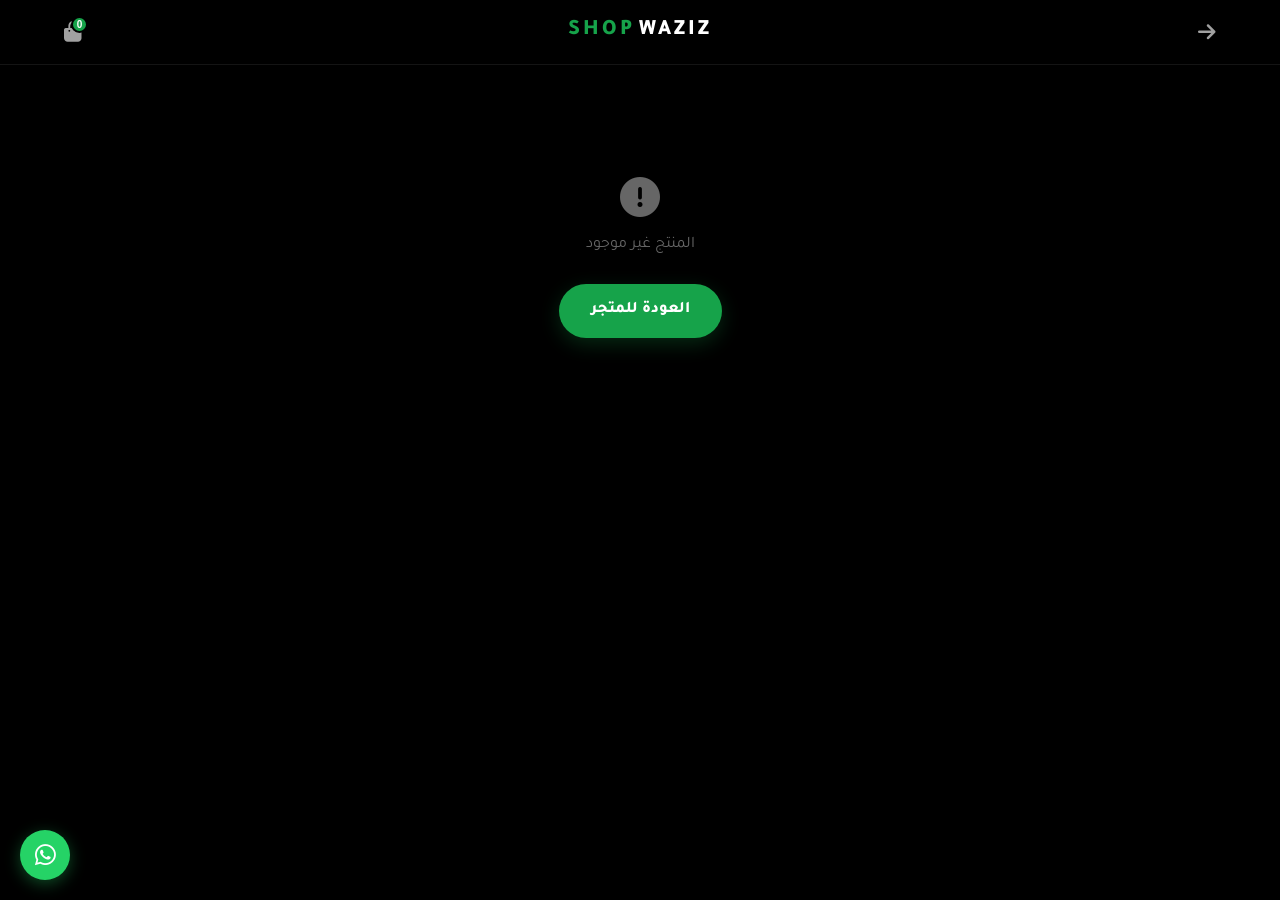
==== commit 4d434fc1: "Add files via upload" ====
--- a/product.html
+++ b/product.html
@@ -4,44 +4,63 @@
   <meta charset="UTF-8">
   <meta name="viewport" content="width=device-width, initial-scale=1.0">
   <title>المنتج | WAZIZ SHOP</title>
+  <meta name="description" content="تفاصيل المنتج، الألوان والمقاسات المتوفرة، وطلب سريع مع توصيل لجميع المدن المغربية والدفع عند الاستلام.">
+  <link rel="canonical" href="https://wazizshop.com/product.html">
+
+  <meta property="og:type" content="product">
+  <meta property="og:site_name" content="WAZIZ SHOP">
+  <meta property="og:title" content="المنتج | WAZIZ SHOP">
+  <meta property="og:url" content="https://wazizshop.com/product.html">
+  <meta property="og:locale" content="ar_MA">
+
+  <meta name="twitter:card" content="summary_large_image">
+
+  <meta name="theme-color" content="#000000">
+  <link rel="icon" href="favicon.ico" sizes="any">
+
   <link rel="preconnect" href="https://fonts.googleapis.com">
   <link rel="preconnect" href="https://fonts.gstatic.com" crossorigin>
-  <link href="https://fonts.googleapis.com/css2?family=Tajawal:wght@400;700;800;900&display=swap" rel="stylesheet">
-  <link rel="stylesheet" href="https://cdnjs.cloudflare.com/ajax/libs/font-awesome/6.4.0/css/all.min.css">
-  <link rel="stylesheet" href="style.css">
+  <link rel="stylesheet" href="https://fonts.googleapis.com/css2?family=Tajawal:wght@400;700;800;900&display=swap">
+
+  <link rel="preconnect" href="https://cdnjs.cloudflare.com" crossorigin>
+  <link rel="stylesheet" href="https://cdnjs.cloudflare.com/ajax/libs/font-awesome/6.4.0/css/all.min.css" media="print" onload="this.media='all'">
+  <noscript><link rel="stylesheet" href="https://cdnjs.cloudflare.com/ajax/libs/font-awesome/6.4.0/css/all.min.css"></noscript>
+
+  <link rel="stylesheet" href="assets/css/style.css">
 </head>
 <body>
+  <a href="#productPage" class="skip-link">تخطي إلى المحتوى</a>
 
   <!-- ── Header ── -->
   <header class="site-header">
     <div class="nav-inner">
       <button class="icon-btn" onclick="history.back()" aria-label="رجوع">
-        <i class="fas fa-arrow-right"></i>
+        <i class="fas fa-arrow-right" aria-hidden="true"></i>
       </button>
       <a href="index.html" class="nav-logo">WAZIZ <span>SHOP</span></a>
-      <button class="icon-btn" onclick="toggleCart()" aria-label="سلة التسوق">
-        <i class="fas fa-shopping-bag"></i>
+      <button class="icon-btn" data-action="toggle-cart" aria-label="سلة التسوق" aria-haspopup="true">
+        <i class="fas fa-shopping-bag" aria-hidden="true"></i>
         <span class="badge" id="cartBadge">0</span>
       </button>
     </div>
   </header>
 
   <!-- ── Product Content ── -->
-  <div class="product-page" id="productPage">
+  <main id="productPage" class="product-page">
     <div style="text-align:center; padding:60px 20px; color:var(--text-muted);">
-      <i class="fas fa-spinner fa-spin" style="font-size:28px;"></i>
+      <i class="fas fa-spinner fa-spin" style="font-size:28px;" aria-hidden="true"></i>
+      <span class="sr-only">جاري التحميل...</span>
     </div>
-  </div>
+  </main>
 
-  <!-- ── Toast ── -->
-  <div id="toast"></div>
+  <div id="toast" role="status" aria-live="polite"></div>
 
   <!-- ── Cart Drawer ── -->
-  <div class="drawer-overlay" id="cartOverlay" onclick="toggleCart()"></div>
-  <div class="drawer" id="cartDrawer">
+  <div class="drawer-overlay" id="cartOverlay"></div>
+  <div class="drawer" id="cartDrawer" role="dialog" aria-modal="true" aria-label="سلة التسوق">
     <div class="drawer-header">
-      <span class="drawer-title"><i class="fas fa-shopping-bag"></i> سلة التسوق</span>
-      <button class="icon-btn" onclick="toggleCart()"><i class="fas fa-times"></i></button>
+      <span class="drawer-title"><i class="fas fa-shopping-bag" aria-hidden="true"></i> سلة التسوق</span>
+      <button class="icon-btn" data-action="toggle-cart" aria-label="إغلاق السلة"><i class="fas fa-times" aria-hidden="true"></i></button>
     </div>
     <div class="drawer-body" id="cartBody"></div>
     <div class="drawer-footer" id="cartFoot" style="display:none">
@@ -49,391 +68,39 @@
         <span>المجموع:</span>
         <span class="cart-total-amount" id="cartTotal">0 درهم</span>
       </div>
-      <button class="submit-btn" onclick="openCheckout()">
-        <i class="fas fa-check-circle"></i>
+      <button class="submit-btn" type="button" data-action="open-checkout">
+        <i class="fas fa-check-circle" aria-hidden="true"></i>
         إتمام الطلب
       </button>
     </div>
   </div>
 
   <!-- ── Checkout Drawer ── -->
-  <div class="drawer-overlay" id="coOverlay" onclick="closeCheckout()"></div>
-  <div class="co-drawer" id="coDrawer">
+  <div class="drawer-overlay" id="coOverlay"></div>
+  <div class="co-drawer" id="coDrawer" role="dialog" aria-modal="true" aria-label="تأكيد الطلب">
     <div class="drawer-header">
-      <span class="drawer-title"><i class="fas fa-map-marker-alt"></i> تأكيد الطلب</span>
-      <button class="icon-btn" onclick="closeCheckout()"><i class="fas fa-times"></i></button>
+      <span class="drawer-title"><i class="fas fa-map-marker-alt" aria-hidden="true"></i> تأكيد الطلب</span>
+      <button class="icon-btn" type="button" data-action="close-checkout" aria-label="إغلاق"><i class="fas fa-times" aria-hidden="true"></i></button>
     </div>
     <div class="drawer-body" id="coBody">
-      <div id="coForm">
-        <div class="form-field"><label>الاسم الكامل</label><input type="text" id="cName" placeholder="اسمك الكامل"></div>
-        <div class="form-field"><label>رقم الهاتف</label><input type="tel" id="cPhone" placeholder="06XXXXXXXX"></div>
-        <div class="form-field"><label>المدينة</label><input type="text" id="cCity" placeholder="مدينتك"></div>
-        <div class="form-field"><label>العنوان التفصيلي</label><textarea id="cAddr" placeholder="الحي، الشارع..."></textarea></div>
-        <button class="submit-btn" id="coSubmitBtn" onclick="submitOrder()">
-          <i class="fas fa-paper-plane"></i>
+      <form id="checkoutForm" novalidate>
+        <div class="form-field"><label for="cName">الاسم الكامل</label><input type="text" id="cName" name="name" placeholder="اسمك الكامل" autocomplete="name" required></div>
+        <div class="form-field"><label for="cPhone">رقم الهاتف</label><input type="tel" id="cPhone" name="phone" placeholder="06XXXXXXXX" autocomplete="tel" required></div>
+        <div class="form-field"><label for="cCity">المدينة</label><input type="text" id="cCity" name="city" placeholder="مدينتك" autocomplete="address-level2" required></div>
+        <div class="form-field"><label for="cAddr">العنوان التفصيلي</label><textarea id="cAddr" name="address" placeholder="الحي، الشارع..." autocomplete="street-address" required></textarea></div>
+        <button class="submit-btn" id="coSubmitBtn" type="submit">
+          <i class="fas fa-paper-plane" aria-hidden="true"></i>
           تأكيد الطلب الآن
         </button>
-      </div>
+      </form>
     </div>
   </div>
 
   <!-- ── WhatsApp ── -->
-  <a href="https://wa.me/212604971625" class="whatsapp-float" target="_blank" aria-label="واتساب">
-    <i class="fab fa-whatsapp"></i>
+  <a href="https://wa.me/212604971625" class="whatsapp-float" target="_blank" rel="noopener" aria-label="واتساب">
+    <i class="fab fa-whatsapp" aria-hidden="true"></i>
   </a>
 
-  <script src="shared_data.js"></script>
-  <script>
-    // ── Cart ──────────────────────────────────────────────────────
-    let cart = JSON.parse(sessionStorage.getItem('wz_cart') || '[]');
-    const TG_TOKEN = '8387473741:AAGHOI-oS7HXYFPSKfBmzotZ2PGCGNxhJiU';
-    const TG_CHAT  = '6781508116';
-
-    // Current product & selections
-    let currentProduct = null;
-    let selectedColor   = null;
-    let selectedSize    = null;
-
-    // ─── Telegram ──────────────────────────────────────────────
-    async function tg(msg) {
-      try {
-        const r = await fetch(`https://api.telegram.org/bot${TG_TOKEN}/sendMessage`, {
-          method: 'POST',
-          headers: { 'Content-Type': 'application/json' },
-          body: JSON.stringify({ chat_id: TG_CHAT, text: msg })
-        });
-        return r.ok;
-      } catch (e) { return false; }
-    }
-
-    // ─── Toast ─────────────────────────────────────────────────
-    function showToast(msg, type = '') {
-      const t = document.getElementById('toast');
-      t.textContent = msg;
-      t.className = type;
-      t.style.display = 'block';
-      setTimeout(() => t.style.display = 'none', 3000);
-    }
-
-    // ─── Badge ─────────────────────────────────────────────────
-    function updateBadge() {
-      document.getElementById('cartBadge').textContent = cart.length;
-    }
-
-    // ─── Cart Drawer ───────────────────────────────────────────
-    function toggleCart() {
-      document.getElementById('cartDrawer').classList.toggle('open');
-      document.getElementById('cartOverlay').classList.toggle('open');
-      renderCart();
-    }
-
-    function renderCart() {
-      const body = document.getElementById('cartBody');
-      const foot = document.getElementById('cartFoot');
-      if (!cart.length) {
-        body.innerHTML = `<div class="cart-empty"><i class="fas fa-shopping-bag"></i>السلة فارغة</div>`;
-        foot.style.display = 'none';
-        return;
-      }
-      let total = 0;
-      body.innerHTML = cart.map((item, idx) => {
-        total += parseInt(item.price);
-        return `
-          <div class="cart-item">
-            <img src="${item.img}" alt="${item.name}">
-            <div class="cart-item-info">
-              <div class="cart-item-name">${item.name}</div>
-              ${(item.color || item.size) ? `<div class="cart-item-meta">${[item.color, item.size].filter(Boolean).join(' · ')}</div>` : ''}
-              <div class="cart-item-price">${item.price} درهم</div>
-            </div>
-            <button class="cart-item-remove" onclick="rmCart(${idx})"><i class="fas fa-trash-alt"></i></button>
-          </div>
-        `;
-      }).join('');
-      document.getElementById('cartTotal').textContent = total + ' درهم';
-      foot.style.display = 'block';
-    }
-
-    function rmCart(idx) {
-      cart.splice(idx, 1);
-      sessionStorage.setItem('wz_cart', JSON.stringify(cart));
-      updateBadge();
-      renderCart();
-    }
-
-    // ─── Checkout Drawer ───────────────────────────────────────
-    function openCheckout() {
-      document.getElementById('coDrawer').classList.add('open');
-      document.getElementById('coOverlay').classList.add('open');
-    }
-
-    function closeCheckout() {
-      document.getElementById('coDrawer').classList.remove('open');
-      document.getElementById('coOverlay').classList.remove('open');
-    }
-
-    // ─── Variant Selection ─────────────────────────────────────
-    function selectColor(colorName, el) {
-      selectedColor = colorName;
-      document.querySelectorAll('.color-swatch').forEach(s => s.classList.remove('active'));
-      el.classList.add('active');
-    }
-
-    function selectSize(size, el) {
-      selectedSize = size;
-      document.querySelectorAll('.chip.size-chip').forEach(c => c.classList.remove('active'));
-      el.classList.add('active');
-    }
-
-    // ─── Validate Selections ───────────────────────────────────
-    function validateSelections() {
-      const p = currentProduct;
-      const hasColors = p.colors && p.colors.length > 0;
-      const hasSizes  = p.sizes  && p.sizes.length  > 0;
-      if (hasColors && !selectedColor) {
-        showToast('الرجاء اختيار اللون', 'error');
-        return false;
-      }
-      if (hasSizes && !selectedSize) {
-        showToast('الرجاء اختيار المقاس', 'error');
-        return false;
-      }
-      return true;
-    }
-
-    // ─── Add to Cart ───────────────────────────────────────────
-    function addToCart() {
-      if (!validateSelections()) return;
-      const p = currentProduct;
-      cart.push({
-        id:    p.id,
-        name:  p.name,
-        price: p.price,
-        img:   p.images[0],
-        color: selectedColor || '',
-        size:  selectedSize  || ''
-      });
-      sessionStorage.setItem('wz_cart', JSON.stringify(cart));
-      updateBadge();
-      showToast('تمت الإضافة إلى السلة ✓', 'success');
-    }
-
-    // ─── Buy Now ───────────────────────────────────────────────
-    function buyNow() {
-      if (!validateSelections()) return;
-      const p = currentProduct;
-      // Pre-fill a single item in checkout
-      window._buyNowItem = {
-        id:    p.id,
-        name:  p.name,
-        price: p.price,
-        img:   p.images[0],
-        color: selectedColor || '',
-        size:  selectedSize  || ''
-      };
-      openCheckout();
-    }
-
-    // ─── Submit Order (Buy Now or Cart) ────────────────────────
-    async function submitOrder() {
-      const name  = document.getElementById('cName').value.trim();
-      const phone = document.getElementById('cPhone').value.trim();
-      const city  = document.getElementById('cCity').value.trim();
-      const addr  = document.getElementById('cAddr').value.trim();
-
-      if (!name || !phone || !city || !addr) {
-        showToast('يرجى ملء جميع الحقول', 'error');
-        return;
-      }
-
-      // Determine items: buy-now single OR full cart
-      let items = window._buyNowItem ? [window._buyNowItem] : cart;
-      if (!items.length) {
-        showToast('السلة فارغة', 'error');
-        return;
-      }
-
-      let msg = `🛒 طلب جديد\n👤 ${name}\n📱 ${phone}\n🏙️ ${city}\n📍 ${addr}\n\n📋 المنتجات:\n`;
-      let total = 0;
-      items.forEach((item, idx) => {
-        total += parseInt(item.price);
-        const variants = [item.color, item.size].filter(Boolean).join(' · ');
-        msg += `${idx + 1}. ${item.name}${variants ? ' · ' + variants : ''} · ${item.price} درهم\n`;
-      });
-      msg += `\n💰 المجموع: ${total} درهم`;
-
-      const btn = document.getElementById('coSubmitBtn');
-      btn.disabled = true;
-      btn.innerHTML = 'جاري الإرسال... <span class="spinner"></span>';
-
-      if (await tg(msg)) {
-        document.getElementById('coBody').innerHTML = `
-          <div class="success-box">
-            <div class="suc-ico"><i class="fas fa-check-circle"></i></div>
-            <h3>تم استلام طلبك بنجاح!</h3>
-            <p>شكراً ${name}، سنتصل بك قريباً لتأكيد طلبك.</p>
-          </div>
-        `;
-        // Clear cart if it was a cart order
-        if (!window._buyNowItem) {
-          cart = [];
-          sessionStorage.setItem('wz_cart', JSON.stringify(cart));
-          updateBadge();
-        }
-        window._buyNowItem = null;
-      } else {
-        showToast('حدث خطأ، حاول مرة أخرى', 'error');
-        btn.disabled = false;
-        btn.innerHTML = '<i class="fas fa-paper-plane"></i> تأكيد الطلب الآن';
-      }
-    }
-
-    // ─── Gallery ───────────────────────────────────────────────
-    function switchImage(src, thumbEl) {
-      const main = document.getElementById('mainImg');
-      main.style.opacity = '0';
-      setTimeout(() => {
-        main.src = src;
-        main.style.opacity = '1';
-      }, 150);
-      document.querySelectorAll('.thumb-img').forEach(t => t.classList.remove('active'));
-      thumbEl.classList.add('active');
-    }
-
-    // ─── Render Product Page ────────────────────────────────────
-    function renderProduct() {
-      const params = new URLSearchParams(window.location.search);
-      const id = parseInt(params.get('id'));
-      const p  = products.find(x => x.id === id);
-
-      if (!p) {
-        document.getElementById('productPage').innerHTML = `
-          <div style="text-align:center;padding:80px 20px;color:var(--text-muted);">
-            <i class="fas fa-exclamation-circle" style="font-size:40px;margin-bottom:16px;display:block;"></i>
-            المنتج غير موجود
-            <br><br>
-            <button class="btn-primary" onclick="window.location.href='shop.html'" style="display:inline-flex;">
-              العودة للمتجر
-            </button>
-          </div>
-        `;
-        return;
-      }
-
-      currentProduct = p;
-      document.title = `${p.name} | WAZIZ SHOP`;
-
-      // Helpers
-      const hasColors = p.colors && p.colors.length > 0;
-      const hasSizes  = p.sizes  && p.sizes.length  > 0;
-      const hasVariants = hasColors || hasSizes;
-      const disc = Math.round((1 - p.price / p.originalPrice) * 100);
-
-      // ── Gallery HTML ──────────────────────────────────────
-      const galleryHtml = `
-        <div class="product-gallery">
-          <div class="main-img-wrap">
-            <img id="mainImg" class="main-img" src="${p.images[0]}" alt="${p.name}">
-          </div>
-          ${p.images.length > 1 ? `
-            <div class="thumb-grid">
-              ${p.images.map((img, i) => `
-                <img
-                  class="thumb-img ${i === 0 ? 'active' : ''}"
-                  src="${img}"
-                  alt="${p.name} ${i + 1}"
-                  loading="lazy"
-                  onclick="switchImage('${img}', this)"
-                >
-              `).join('')}
-            </div>
-          ` : ''}
-        </div>
-      `;
-
-      // ── Discount badge ────────────────────────────────────
-      const discountHtml = disc > 0 ? `<span class="discount-tag">-${disc}% تخفيض</span>` : '';
-
-      // ── Colors (only if product has colors) ───────────────
-      const colorsHtml = hasColors ? `
-        <div class="option-group">
-          <span class="option-label"><i class="fas fa-palette"></i> اللون</span>
-          <div class="color-swatch-group">
-            ${p.colors.map(c => `
-              <div
-                class="color-swatch ${c.class}${!c.inStock ? ' out-of-stock' : ''}"
-                title="${c.name}${!c.inStock ? ' (غير متوفر)' : ''}"
-                onclick="${c.inStock ? `selectColor('${c.name}', this)` : ''}"
-              >
-                <span class="color-name-tooltip">${c.name}</span>
-              </div>
-            `).join('')}
-          </div>
-        </div>
-      ` : '';
-
-      // ── Sizes (only if product has sizes) ─────────────────
-      const sizesHtml = hasSizes ? `
-        <div class="option-group">
-          <span class="option-label"><i class="fas fa-ruler"></i> المقاس</span>
-          <div class="chips">
-            ${p.sizes.map(s => `
-              <button class="chip size-chip" onclick="selectSize('${s}', this)">${s}</button>
-            `).join('')}
-          </div>
-          ${p.showSizeGuide ? `
-            <div class="size-hint">
-              <i class="fas fa-info-circle"></i>
-              <span>M مناسب 65–75كغ · L مناسب 75–85كغ · XL مناسب 85–95كغ</span>
-            </div>
-          ` : ''}
-        </div>
-      ` : '';
-
-      // ── CTA buttons ───────────────────────────────────────
-      const ctaHtml = `
-        <div class="cta-group">
-          <button class="btn-buy-now" onclick="buyNow()">
-            <i class="fas fa-bolt"></i>
-            اطلب الآن
-          </button>
-          <button class="btn-add-cart" onclick="addToCart()">
-            <i class="fas fa-shopping-bag"></i>
-            أضف إلى السلة
-          </button>
-        </div>
-      `;
-
-      // ── Info block ────────────────────────────────────────
-      const infoHtml = `
-        <div class="product-info">
-          <h1 class="product-name">${p.name}</h1>
-          <div class="product-prices">
-            <span class="product-price-now">${p.price} درهم</span>
-            ${disc > 0 ? `<span class="product-price-old">${p.originalPrice} درهم</span>` : ''}
-            ${discountHtml}
-          </div>
-          <p class="product-desc">${p.description}</p>
-
-          ${colorsHtml}
-          ${sizesHtml}
-          ${ctaHtml}
-        </div>
-      `;
-
-      // ── Assemble ──────────────────────────────────────────
-      document.getElementById('productPage').innerHTML = `
-        <div class="product-layout">
-          ${galleryHtml}
-          ${infoHtml}
-        </div>
-      `;
-    }
-
-    document.addEventListener('DOMContentLoaded', () => {
-      updateBadge();
-      renderProduct();
-    });
-  </script>
+  <script type="module" src="assets/js/product.js"></script>
 </body>
 </html>
--- a/assets/css/style.css
+++ b/assets/css/style.css
@@ -0,0 +1,895 @@
+/*
+  WAZIZ SHOP – 2026 Redesign
+  Palette: Black · White · Emerald Green
+  Mobile-First · Premium · Clean
+*/
+
+:root {
+  --black:   #000000;
+  --white:   #ffffff;
+  --green:   #16a34a;
+  --green-dark: #15803d;
+  --green-light: #dcfce7;
+  --green-mid: #22c55e;
+
+  --bg:      #000000;
+  --surface: #0f0f0f;
+  --surface2: #1a1a1a;
+  --border:  rgba(255,255,255,0.08);
+  --border-green: rgba(22,163,74,0.35);
+
+  --text:    #ffffff;
+  --text-secondary: #a1a1a1;
+  --text-muted: #666666;
+
+  --radius-sm: 8px;
+  --radius:    14px;
+  --radius-lg: 20px;
+  --radius-xl: 28px;
+
+  --shadow-sm:  0 2px 8px rgba(0,0,0,0.4);
+  --shadow:     0 8px 24px rgba(0,0,0,0.6);
+  --shadow-green: 0 6px 20px rgba(22,163,74,0.25);
+
+  --transition: all 0.25s cubic-bezier(0.4, 0, 0.2, 1);
+  --transition-fast: all 0.15s ease;
+}
+
+/* ─── Reset ─── */
+*, *::before, *::after { box-sizing: border-box; margin: 0; padding: 0; -webkit-tap-highlight-color: transparent; }
+html { scroll-behavior: smooth; }
+body {
+  font-family: 'Tajawal', sans-serif;
+  background: var(--bg);
+  color: var(--text);
+  line-height: 1.6;
+  direction: rtl;
+  overflow-x: hidden;
+  -webkit-font-smoothing: antialiased;
+}
+a { text-decoration: none; color: inherit; }
+img { display: block; max-width: 100%; }
+
+/* ─── Header ─── */
+.site-header {
+  position: sticky;
+  top: 0;
+  z-index: 1000;
+  background: rgba(0,0,0,0.92);
+  backdrop-filter: blur(16px);
+  -webkit-backdrop-filter: blur(16px);
+  border-bottom: 1px solid var(--border);
+}
+.nav-inner {
+  max-width: 1200px;
+  margin: 0 auto;
+  padding: 0 16px;
+  height: 64px;
+  display: flex;
+  align-items: center;
+  justify-content: space-between;
+}
+.nav-logo {
+  font-size: 20px;
+  font-weight: 900;
+  color: var(--white);
+  text-transform: uppercase;
+  letter-spacing: 3px;
+  display: flex;
+  align-items: center;
+  gap: 4px;
+}
+.nav-logo span { color: var(--green); }
+.nav-logo img { height: 36px; width: auto; }
+
+.icon-btn {
+  background: none;
+  border: none;
+  font-size: 20px;
+  cursor: pointer;
+  color: var(--text-secondary);
+  position: relative;
+  padding: 8px;
+  border-radius: 50%;
+  transition: var(--transition-fast);
+  display: flex;
+  align-items: center;
+  justify-content: center;
+}
+.icon-btn:hover { color: var(--white); background: var(--surface2); }
+.badge {
+  position: absolute;
+  top: 2px;
+  right: 2px;
+  background: var(--green);
+  color: var(--white);
+  font-size: 10px;
+  width: 17px;
+  height: 17px;
+  border-radius: 50%;
+  display: flex;
+  align-items: center;
+  justify-content: center;
+  font-weight: 800;
+  border: 2px solid var(--black);
+}
+
+/* ─── Hero ─── */
+.hero {
+  position: relative;
+  height: 62vh;
+  min-height: 340px;
+  background: var(--black);
+  overflow: hidden;
+  display: flex;
+  align-items: center;
+  justify-content: center;
+}
+.hero img {
+  position: absolute;
+  inset: 0;
+  width: 100%;
+  height: 100%;
+  object-fit: cover;
+  opacity: 0.38;
+  transform: scale(1.04);
+  transition: transform 8s ease;
+}
+.hero:hover img { transform: scale(1); }
+.hero::after {
+  content: '';
+  position: absolute;
+  inset: 0;
+  background: linear-gradient(to top, rgba(0,0,0,0.9) 0%, transparent 60%);
+}
+.hero-content {
+  position: relative;
+  z-index: 1;
+  text-align: center;
+  padding: 24px 20px;
+  animation: heroEntrance 0.8s ease forwards;
+}
+@keyframes heroEntrance {
+  from { opacity: 0; transform: translateY(20px); }
+  to   { opacity: 1; transform: translateY(0); }
+}
+.hero-title {
+  font-size: clamp(28px, 7vw, 52px);
+  font-weight: 900;
+  margin-bottom: 20px;
+  line-height: 1.1;
+}
+.btn-primary {
+  display: inline-flex;
+  align-items: center;
+  gap: 8px;
+  padding: 14px 32px;
+  background: var(--green);
+  color: var(--white);
+  font-weight: 800;
+  font-size: 16px;
+  border: none;
+  border-radius: var(--radius-xl);
+  cursor: pointer;
+  transition: var(--transition);
+  box-shadow: var(--shadow-green);
+}
+.btn-primary:hover {
+  background: var(--green-dark);
+  transform: translateY(-2px);
+  box-shadow: 0 10px 28px rgba(22,163,74,0.35);
+}
+.btn-primary:active { transform: translateY(0); }
+
+/* ─── Sections ─── */
+.section {
+  padding: 40px 16px;
+  max-width: 1200px;
+  margin: 0 auto;
+}
+.section-title {
+  font-size: 20px;
+  font-weight: 800;
+  margin-bottom: 24px;
+  color: var(--white);
+  display: flex;
+  align-items: center;
+  gap: 10px;
+}
+.section-title::before {
+  content: '';
+  display: block;
+  width: 4px;
+  height: 22px;
+  background: var(--green);
+  border-radius: 2px;
+  flex-shrink: 0;
+}
+
+/* ─── Grid ─── */
+.grid {
+  display: grid;
+  grid-template-columns: repeat(2, 1fr);
+  gap: 12px;
+}
+@media (min-width: 480px) { .grid { gap: 16px; } }
+@media (min-width: 768px) {
+  .grid { grid-template-columns: repeat(auto-fill, minmax(240px, 1fr)); gap: 20px; }
+}
+
+/* ─── Product Card ─── */
+.pcard {
+  background: var(--surface);
+  border-radius: var(--radius);
+  overflow: hidden;
+  border: 1px solid var(--border);
+  cursor: pointer;
+  transition: var(--transition);
+  position: relative;
+}
+.pcard:hover {
+  border-color: var(--border-green);
+  transform: translateY(-4px);
+  box-shadow: var(--shadow-green);
+}
+.pcard:active { transform: translateY(-1px); }
+
+.pcard-img {
+  position: relative;
+  aspect-ratio: 1 / 1;
+  overflow: hidden;
+  background: var(--surface2);
+}
+.pcard-img img {
+  width: 100%;
+  height: 100%;
+  object-fit: contain;
+  transition: transform 0.5s ease;
+  background: var(--surface2);
+  padding: 4px;
+}
+.pcard:hover .pcard-img img { transform: scale(1.05); }
+
+.pcard-badge {
+  position: absolute;
+  top: 8px;
+  right: 8px;
+  background: #ef4444;
+  color: #fff;
+  padding: 3px 8px;
+  font-size: 11px;
+  font-weight: 800;
+  border-radius: 6px;
+  letter-spacing: 0.5px;
+}
+
+.pcard-body { padding: 12px; }
+.pcard-name {
+  font-size: 14px;
+  font-weight: 700;
+  margin-bottom: 6px;
+  white-space: nowrap;
+  overflow: hidden;
+  text-overflow: ellipsis;
+  color: var(--text);
+}
+.pcard-price { display: flex; align-items: center; gap: 8px; flex-wrap: wrap; }
+.price-now { color: var(--green-mid); font-weight: 800; font-size: 16px; }
+.price-old { color: var(--text-muted); text-decoration: line-through; font-size: 12px; }
+
+/* ─── Product Page ─── */
+.product-page {
+  padding: 20px 16px 40px;
+  max-width: 800px;
+  margin: 0 auto;
+}
+
+.product-gallery { margin-bottom: 24px; }
+.main-img-wrap {
+  width: 100%;
+  aspect-ratio: 1 / 1;
+  border-radius: var(--radius-lg);
+  overflow: hidden;
+  background: var(--surface2);
+  border: 1px solid var(--border);
+  position: relative;
+}
+.main-img {
+  width: 100%;
+  height: 100%;
+  object-fit: contain;
+  transition: opacity 0.2s ease;
+  background: var(--surface2);
+}
+.thumb-grid {
+  display: grid;
+  grid-template-columns: repeat(4, 1fr);
+  gap: 8px;
+  margin-top: 10px;
+}
+.thumb-img {
+  width: 100%;
+  aspect-ratio: 1 / 1;
+  object-fit: contain;
+  border-radius: var(--radius-sm);
+  cursor: pointer;
+  border: 2px solid transparent;
+  opacity: 0.55;
+  background: var(--surface2);
+  transition: var(--transition-fast);
+}
+.thumb-img:hover { opacity: 0.85; }
+.thumb-img.active {
+  border-color: var(--green);
+  opacity: 1;
+}
+
+/* Product Info */
+.product-info { padding: 0; }
+.product-name {
+  font-size: 22px;
+  font-weight: 900;
+  margin-bottom: 10px;
+  line-height: 1.3;
+}
+.product-prices {
+  display: flex;
+  align-items: center;
+  gap: 12px;
+  margin-bottom: 16px;
+}
+.product-price-now {
+  font-size: 26px;
+  font-weight: 900;
+  color: var(--green-mid);
+}
+.product-price-old {
+  font-size: 16px;
+  color: var(--text-muted);
+  text-decoration: line-through;
+}
+.discount-tag {
+  background: rgba(239,68,68,0.15);
+  color: #ef4444;
+  padding: 3px 10px;
+  border-radius: 20px;
+  font-size: 12px;
+  font-weight: 800;
+}
+.product-desc {
+  color: var(--text-secondary);
+  font-size: 14px;
+  line-height: 1.7;
+  margin-bottom: 24px;
+  background: var(--surface);
+  padding: 14px 16px;
+  border-radius: var(--radius);
+  border-right: 3px solid var(--border-green);
+}
+
+/* ─── Option Groups ─── */
+.option-group { margin-bottom: 20px; }
+.option-label {
+  display: block;
+  font-weight: 700;
+  margin-bottom: 10px;
+  font-size: 13px;
+  color: var(--text-secondary);
+  text-transform: uppercase;
+  letter-spacing: 0.5px;
+}
+.chips { display: flex; gap: 8px; flex-wrap: wrap; }
+.chip {
+  padding: 8px 18px;
+  border: 1.5px solid var(--border);
+  border-radius: var(--radius-sm);
+  cursor: pointer;
+  font-size: 14px;
+  font-weight: 700;
+  transition: var(--transition-fast);
+  background: var(--surface2);
+  color: var(--text-secondary);
+  font-family: 'Tajawal', sans-serif;
+}
+.chip:hover { border-color: var(--green); color: var(--white); }
+.chip.active {
+  border-color: var(--green);
+  color: var(--green-mid);
+  background: rgba(22,163,74,0.1);
+}
+.chip.out-of-stock {
+  opacity: 0.35;
+  cursor: not-allowed;
+  text-decoration: line-through;
+}
+
+/* Color chips */
+.color-swatch-group { display: flex; gap: 10px; flex-wrap: wrap; }
+.color-swatch {
+  width: 34px;
+  height: 34px;
+  border-radius: 50%;
+  border: 2.5px solid var(--border);
+  cursor: pointer;
+  transition: var(--transition-fast);
+  position: relative;
+}
+.color-swatch:hover { transform: scale(1.1); }
+.color-swatch.active {
+  border-color: var(--green);
+  box-shadow: 0 0 0 3px rgba(22,163,74,0.3);
+  transform: scale(1.1);
+}
+.color-swatch.out-of-stock { opacity: 0.3; cursor: not-allowed; }
+.color-swatch .color-name-tooltip {
+  position: absolute;
+  bottom: calc(100% + 6px);
+  left: 50%;
+  transform: translateX(-50%);
+  background: var(--surface2);
+  color: var(--text);
+  font-size: 11px;
+  white-space: nowrap;
+  padding: 3px 8px;
+  border-radius: 4px;
+  pointer-events: none;
+  opacity: 0;
+  transition: opacity 0.15s ease;
+  border: 1px solid var(--border);
+}
+.color-swatch:hover .color-name-tooltip { opacity: 1; }
+
+/* Color classes */
+.color-swatch.black  { background: #000; border-color: #444; }
+.color-swatch.white  { background: #fff; }
+.color-swatch.silver { background: linear-gradient(135deg,#c0c0c0,#e8e8e8); }
+.color-swatch.blue   { background: #1d4ed8; }
+.color-swatch.green  { background: #16a34a; }
+.color-swatch.red    { background: #dc2626; }
+.color-swatch.gray   { background: #6b7280; }
+.color-swatch.navy   { background: #1e3a5f; }
+.color-swatch.beige  { background: #d2b48c; }
+.color-swatch.brown  { background: #92400e; }
+
+/* Size chart hint */
+.size-hint {
+  font-size: 12px;
+  color: var(--text-muted);
+  margin-top: 8px;
+  display: flex;
+  align-items: center;
+  gap: 5px;
+}
+
+/* ─── CTA Buttons ─── */
+.btn-buy-now {
+  width: 100%;
+  padding: 16px;
+  background: var(--green);
+  color: var(--white);
+  border: none;
+  border-radius: var(--radius);
+  font-weight: 900;
+  font-size: 17px;
+  cursor: pointer;
+  transition: var(--transition);
+  font-family: 'Tajawal', sans-serif;
+  box-shadow: var(--shadow-green);
+  display: flex;
+  align-items: center;
+  justify-content: center;
+  gap: 8px;
+  margin-bottom: 10px;
+}
+.btn-buy-now:hover {
+  background: var(--green-dark);
+  transform: translateY(-2px);
+  box-shadow: 0 10px 28px rgba(22,163,74,0.4);
+}
+.btn-buy-now:active { transform: translateY(0); }
+
+.btn-add-cart {
+  width: 100%;
+  padding: 14px;
+  background: transparent;
+  color: var(--white);
+  border: 1.5px solid var(--border);
+  border-radius: var(--radius);
+  font-weight: 800;
+  font-size: 16px;
+  cursor: pointer;
+  transition: var(--transition);
+  font-family: 'Tajawal', sans-serif;
+  display: flex;
+  align-items: center;
+  justify-content: center;
+  gap: 8px;
+}
+.btn-add-cart:hover {
+  border-color: var(--green);
+  color: var(--green-mid);
+  background: rgba(22,163,74,0.05);
+}
+
+.cta-group { margin-top: 24px; display: flex; flex-direction: column; gap: 10px; }
+
+/* ─── Order Form ─── */
+.order-section {
+  margin-top: 30px;
+  background: var(--surface);
+  border-radius: var(--radius-lg);
+  border: 1px solid var(--border);
+  overflow: hidden;
+}
+.order-section-header {
+  padding: 16px 20px;
+  background: var(--surface2);
+  border-bottom: 1px solid var(--border);
+  font-weight: 800;
+  font-size: 15px;
+  display: flex;
+  align-items: center;
+  gap: 8px;
+}
+.order-section-header i { color: var(--green); }
+.order-section-body { padding: 20px; }
+
+.form-field { margin-bottom: 14px; }
+.form-field label {
+  display: block;
+  font-weight: 700;
+  margin-bottom: 6px;
+  font-size: 13px;
+  color: var(--text-secondary);
+}
+.form-field input,
+.form-field textarea {
+  width: 100%;
+  padding: 12px 14px;
+  background: var(--surface2);
+  border: 1.5px solid var(--border);
+  border-radius: var(--radius-sm);
+  color: var(--text);
+  font-family: 'Tajawal', sans-serif;
+  font-size: 14px;
+  outline: none;
+  transition: var(--transition-fast);
+  direction: rtl;
+}
+.form-field input:focus,
+.form-field textarea:focus {
+  border-color: var(--green);
+  background: rgba(22,163,74,0.04);
+}
+.form-field textarea { min-height: 80px; resize: vertical; }
+.form-field input::placeholder,
+.form-field textarea::placeholder { color: var(--text-muted); }
+
+.submit-btn {
+  width: 100%;
+  padding: 16px;
+  background: var(--green);
+  color: var(--white);
+  border: none;
+  border-radius: var(--radius);
+  font-weight: 900;
+  font-size: 17px;
+  cursor: pointer;
+  transition: var(--transition);
+  font-family: 'Tajawal', sans-serif;
+  display: flex;
+  align-items: center;
+  justify-content: center;
+  gap: 8px;
+  box-shadow: var(--shadow-green);
+}
+.submit-btn:hover {
+  background: var(--green-dark);
+  transform: translateY(-2px);
+}
+.submit-btn:active { transform: translateY(0); }
+.submit-btn:disabled { opacity: 0.6; cursor: not-allowed; transform: none; }
+
+/* ─── Cart Drawer ─── */
+.drawer-overlay {
+  position: fixed;
+  inset: 0;
+  background: rgba(0,0,0,0.75);
+  z-index: 1500;
+  display: none;
+  backdrop-filter: blur(4px);
+  -webkit-backdrop-filter: blur(4px);
+  animation: fadeOverlay 0.2s ease;
+}
+.drawer-overlay.open { display: block; }
+@keyframes fadeOverlay { from { opacity: 0; } to { opacity: 1; } }
+
+.drawer {
+  position: fixed;
+  top: 0;
+  left: -100%;
+  width: 88%;
+  max-width: 360px;
+  height: 100%;
+  background: #0a0a0a;
+  z-index: 2000;
+  transition: left 0.3s cubic-bezier(0.4,0,0.2,1);
+  display: flex;
+  flex-direction: column;
+  border-right: 1px solid var(--border);
+}
+.drawer.open { left: 0; }
+
+.drawer-header {
+  padding: 18px 16px;
+  border-bottom: 1px solid var(--border);
+  display: flex;
+  justify-content: space-between;
+  align-items: center;
+  flex-shrink: 0;
+}
+.drawer-title {
+  font-weight: 800;
+  font-size: 16px;
+  display: flex;
+  align-items: center;
+  gap: 8px;
+}
+.drawer-title i { color: var(--green); }
+.drawer-body {
+  flex: 1;
+  overflow-y: auto;
+  padding: 16px;
+  overscroll-behavior: contain;
+}
+.drawer-footer {
+  padding: 16px;
+  border-top: 1px solid var(--border);
+  flex-shrink: 0;
+}
+
+.cart-item {
+  display: flex;
+  gap: 12px;
+  margin-bottom: 12px;
+  align-items: center;
+  background: var(--surface);
+  padding: 10px 12px;
+  border-radius: var(--radius);
+  border: 1px solid var(--border);
+  transition: var(--transition-fast);
+}
+.cart-item:hover { border-color: var(--border-green); }
+.cart-item img {
+  width: 50px;
+  height: 50px;
+  object-fit: cover;
+  border-radius: 8px;
+  background: var(--surface2);
+  flex-shrink: 0;
+}
+.cart-item-info { flex: 1; min-width: 0; }
+.cart-item-name {
+  font-weight: 700;
+  font-size: 13px;
+  white-space: nowrap;
+  overflow: hidden;
+  text-overflow: ellipsis;
+}
+.cart-item-meta { font-size: 11px; color: var(--text-muted); margin-top: 2px; }
+.cart-item-price { font-weight: 800; color: var(--green-mid); font-size: 14px; margin-top: 3px; }
+.cart-item-remove {
+  background: none;
+  border: none;
+  color: var(--text-muted);
+  cursor: pointer;
+  padding: 6px;
+  border-radius: 6px;
+  transition: var(--transition-fast);
+  flex-shrink: 0;
+}
+.cart-item-remove:hover { color: #ef4444; background: rgba(239,68,68,0.1); }
+
+.cart-total-row {
+  display: flex;
+  justify-content: space-between;
+  align-items: center;
+  margin-bottom: 14px;
+  font-weight: 800;
+  font-size: 16px;
+}
+.cart-total-amount { color: var(--green-mid); font-size: 18px; }
+
+.cart-empty {
+  text-align: center;
+  padding: 48px 20px;
+  color: var(--text-muted);
+  font-size: 14px;
+}
+.cart-empty i { font-size: 36px; margin-bottom: 12px; opacity: 0.3; display: block; }
+
+/* ─── Checkout Drawer (RTL — comes from right) ─── */
+.co-drawer {
+  position: fixed;
+  top: 0;
+  right: -100%;
+  width: 88%;
+  max-width: 360px;
+  height: 100%;
+  background: #0a0a0a;
+  z-index: 2000;
+  transition: right 0.3s cubic-bezier(0.4,0,0.2,1);
+  display: flex;
+  flex-direction: column;
+  border-left: 1px solid var(--border);
+}
+.co-drawer.open { right: 0; }
+
+/* ─── Success State ─── */
+.success-box {
+  text-align: center;
+  padding: 40px 20px;
+}
+.suc-ico {
+  font-size: 52px;
+  color: var(--green);
+  margin-bottom: 16px;
+  animation: popIn 0.4s cubic-bezier(0.175, 0.885, 0.32, 1.275);
+}
+@keyframes popIn {
+  from { transform: scale(0); opacity: 0; }
+  to   { transform: scale(1); opacity: 1; }
+}
+.success-box h3 { font-size: 20px; font-weight: 800; margin-bottom: 8px; }
+.success-box p { color: var(--text-secondary); font-size: 14px; }
+
+/* ─── Toast ─── */
+#toast {
+  position: fixed;
+  bottom: 90px;
+  left: 50%;
+  transform: translateX(-50%);
+  background: var(--surface2);
+  color: var(--text);
+  padding: 10px 22px;
+  border-radius: 40px;
+  font-size: 13px;
+  font-weight: 700;
+  display: none;
+  z-index: 3000;
+  box-shadow: var(--shadow);
+  border: 1px solid var(--border-green);
+  white-space: nowrap;
+}
+#toast.success { background: rgba(22,163,74,0.15); color: var(--green-mid); }
+#toast.error   { background: rgba(239,68,68,0.15); color: #ef4444; }
+
+/* ─── WhatsApp Float ─── */
+.whatsapp-float {
+  position: fixed;
+  bottom: 20px;
+  left: 20px;
+  width: 50px;
+  height: 50px;
+  background: #25d366;
+  color: white;
+  border-radius: 50%;
+  display: flex;
+  align-items: center;
+  justify-content: center;
+  font-size: 24px;
+  box-shadow: 0 4px 16px rgba(37,211,102,0.35);
+  z-index: 1000;
+  transition: var(--transition);
+}
+.whatsapp-float:hover { transform: scale(1.08); box-shadow: 0 6px 24px rgba(37,211,102,0.5); }
+
+/* ─── Footer ─── */
+.site-footer {
+  background: var(--surface);
+  border-top: 1px solid var(--border);
+  padding: 40px 20px 30px;
+  text-align: center;
+}
+.footer-logo {
+  font-size: 18px;
+  font-weight: 900;
+  letter-spacing: 2px;
+  color: var(--white);
+  margin-bottom: 8px;
+  text-transform: uppercase;
+}
+.footer-logo span { color: var(--green); }
+.footer-tagline { color: var(--text-muted); font-size: 13px; margin-bottom: 20px; }
+.footer-copy { font-size: 11px; color: var(--text-muted); opacity: 0.5; }
+
+/* ─── Spinner ─── */
+.spinner {
+  width: 18px;
+  height: 18px;
+  border: 2.5px solid rgba(255,255,255,0.25);
+  border-top-color: var(--white);
+  border-radius: 50%;
+  animation: spin 0.7s linear infinite;
+  display: inline-block;
+  vertical-align: middle;
+}
+@keyframes spin { to { transform: rotate(360deg); } }
+
+/* ─── Animations / Reveal ─── */
+.reveal {
+  opacity: 0;
+  transform: translateY(16px);
+  animation: revealUp 0.45s ease forwards;
+}
+@keyframes revealUp {
+  to { opacity: 1; transform: translateY(0); }
+}
+.reveal:nth-child(1) { animation-delay: 0.05s; }
+.reveal:nth-child(2) { animation-delay: 0.1s; }
+.reveal:nth-child(3) { animation-delay: 0.15s; }
+.reveal:nth-child(4) { animation-delay: 0.2s; }
+.reveal:nth-child(5) { animation-delay: 0.25s; }
+.reveal:nth-child(6) { animation-delay: 0.3s; }
+
+/* ─── Reduced Motion ─── */
+@media (prefers-reduced-motion: reduce) {
+  *, *::before, *::after {
+    animation-duration: 0.01ms !important;
+    transition-duration: 0.01ms !important;
+  }
+}
+
+/* ─── Desktop Tweaks ─── */
+@media (min-width: 768px) {
+  .product-page { padding: 32px 24px 60px; }
+  .product-layout {
+    display: grid;
+    grid-template-columns: 1fr 1fr;
+    gap: 40px;
+    align-items: start;
+  }
+  .product-gallery { margin-bottom: 0; }
+  .nav-logo { font-size: 22px; }
+}
+
+/* ─── Product cards are now <a> tags (better SEO/a11y) — restore block layout ─── */
+.pcard { display: block; }
+
+/* ─── Accessibility: visible focus ring for keyboard users ─── */
+a:focus-visible,
+button:focus-visible,
+.chip:focus-visible,
+.color-swatch:focus-visible,
+input:focus-visible,
+textarea:focus-visible,
+.thumb-img:focus-visible {
+  outline: 2px solid var(--green-mid);
+  outline-offset: 2px;
+}
+
+/* ─── Skip link (keyboard/screen-reader users can bypass the header) ─── */
+.skip-link {
+  position: absolute;
+  top: -100px;
+  right: 16px;
+  background: var(--green);
+  color: var(--white);
+  padding: 10px 18px;
+  border-radius: var(--radius-sm);
+  z-index: 4000;
+  font-weight: 700;
+  transition: top 0.2s ease;
+}
+.skip-link:focus { top: 12px; }
+
+/* ─── Screen-reader-only text ─── */
+.sr-only {
+  position: absolute;
+  width: 1px; height: 1px;
+  padding: 0; margin: -1px;
+  overflow: hidden;
+  clip: rect(0,0,0,0);
+  white-space: nowrap;
+  border: 0;
+}
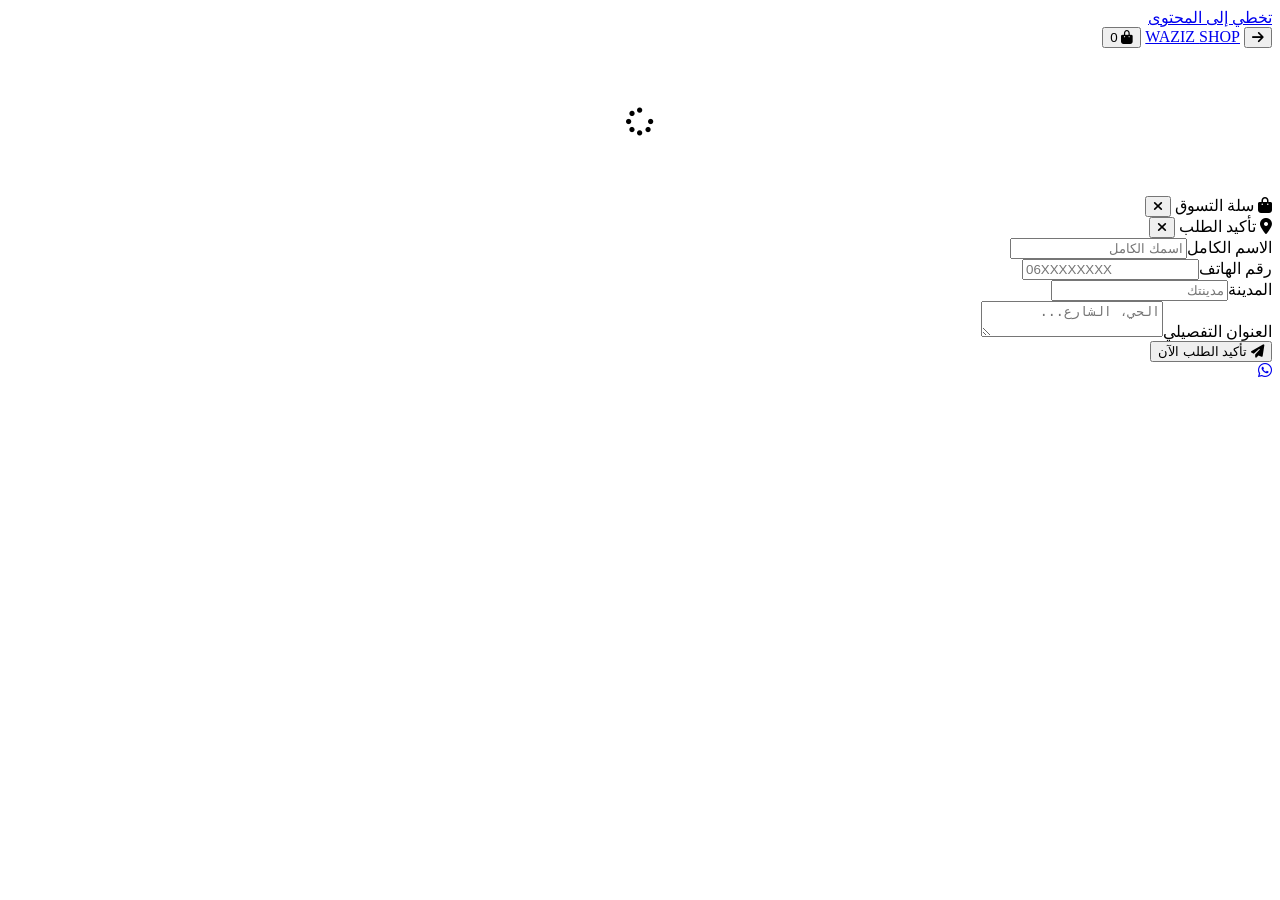
==== commit be63f8f8: "Add files via upload" ====
--- a/product.html
+++ b/product.html
@@ -1,6 +1,23 @@
 <!DOCTYPE html>
 <html lang="ar" dir="rtl">
 <head>
+  <!-- Meta Pixel Code -->
+<script>
+!function(f,b,e,v,n,t,s)
+{if(f.fbq)return;n=f.fbq=function(){n.callMethod?
+n.callMethod.apply(n,arguments):n.queue.push(arguments)};
+if(!f._fbq)f._fbq=n;n.push=n;n.loaded=!0;n.version='2.0';
+n.queue=[];t=b.createElement(e);t.async=!0;
+t.src=v;s=b.getElementsByTagName(e)[0];
+s.parentNode.insertBefore(t,s)}(window, document,'script',
+'https://connect.facebook.net/en_US/fbevents.js');
+fbq('init', '924727627322102');
+fbq('track', 'PageView');
+</script>
+<noscript><img height="1" width="1" style="display:none"
+src="https://www.facebook.com/tr?id=924727627322102&ev=PageView&noscript=1"
+/></noscript>
+<!-- End Meta Pixel Code -->
   <meta charset="UTF-8">
   <meta name="viewport" content="width=device-width, initial-scale=1.0">
   <title>المنتج | WAZIZ SHOP</title>
@@ -103,4 +120,4 @@
 
   <script type="module" src="assets/js/product.js"></script>
 </body>
-</html>
+</html>
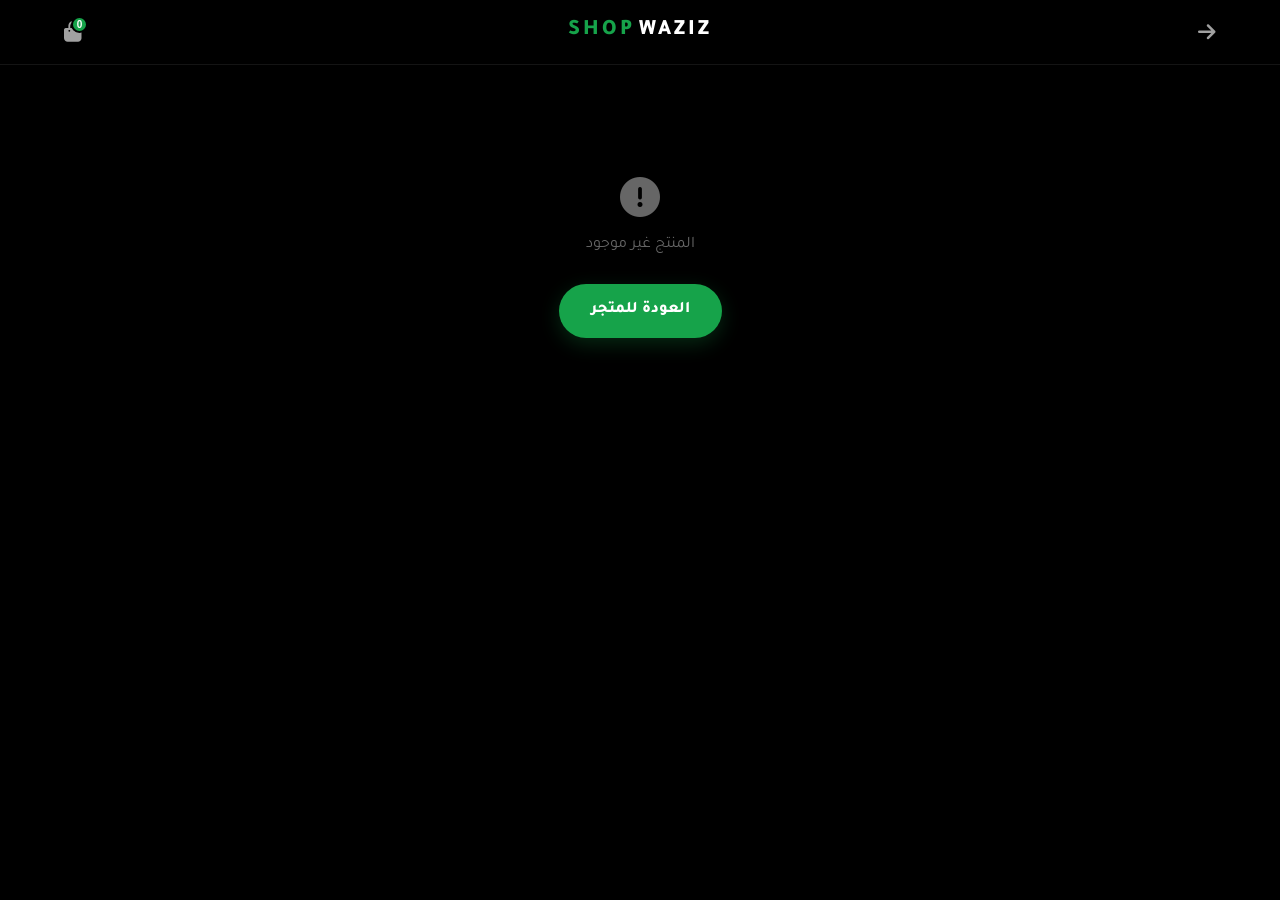
==== commit 3df73798: "Update product.html" ====
--- a/product.html
+++ b/product.html
@@ -113,11 +113,8 @@
     </div>
   </div>
 
-  <!-- ── WhatsApp ── -->
-  <a href="https://wa.me/212604971625" class="whatsapp-float" target="_blank" rel="noopener" aria-label="واتساب">
-    <i class="fab fa-whatsapp" aria-hidden="true"></i>
-  </a>
+
 
   <script type="module" src="assets/js/product.js"></script>
 </body>
-</html>+</html>
--- a/assets/css/style.css
+++ b/assets/css/style.css
@@ -0,0 +1,1351 @@
+/*
+  WAZIZ SHOP – 2026 Redesign
+  Palette: Black · White · Emerald Green
+  Mobile-First · Premium · Clean
+*/
+
+:root {
+  --black:   #000000;
+  --white:   #ffffff;
+  --green:   #16a34a;
+  --green-dark: #15803d;
+  --green-light: #dcfce7;
+  --green-mid: #22c55e;
+
+  --bg:      #000000;
+  --surface: #0f0f0f;
+  --surface2: #1a1a1a;
+  --border:  rgba(255,255,255,0.08);
+  --border-green: rgba(22,163,74,0.35);
+
+  --text:    #ffffff;
+  --text-secondary: #a1a1a1;
+  --text-muted: #666666;
+
+  --radius-sm: 8px;
+  --radius:    14px;
+  --radius-lg: 20px;
+  --radius-xl: 28px;
+
+  --shadow-sm:  0 2px 8px rgba(0,0,0,0.4);
+  --shadow:     0 8px 24px rgba(0,0,0,0.6);
+  --shadow-green: 0 6px 20px rgba(22,163,74,0.25);
+
+  --transition: all 0.25s cubic-bezier(0.4, 0, 0.2, 1);
+  --transition-fast: all 0.15s ease;
+}
+/* ─── Reset ─── */
+*, *::before, *::after { box-sizing: border-box; margin: 0; padding: 0; -webkit-tap-highlight-color: transparent; }
+html { scroll-behavior: smooth; }
+body {
+  font-family: 'Tajawal', sans-serif;
+  background: var(--bg);
+  color: var(--text);
+  line-height: 1.6;
+  direction: rtl;
+  overflow-x: hidden;
+  -webkit-font-smoothing: antialiased;
+}
+a { text-decoration: none; color: inherit; }
+img { display: block; max-width: 100%; }
+
+/* ─── Header ─── */
+.site-header {
+  position: sticky;
+  top: 0;
+  z-index: 1000;
+  background: rgba(0,0,0,0.92);
+  backdrop-filter: blur(16px);
+  -webkit-backdrop-filter: blur(16px);
+  border-bottom: 1px solid var(--border);
+}
+.nav-inner {
+  max-width: 1200px;
+  margin: 0 auto;
+  padding: 0 16px;
+  height: 64px;
+  display: flex;
+  align-items: center;
+  justify-content: space-between;
+}
+.nav-logo {
+  font-size: 20px;
+  font-weight: 900;
+  color: var(--white);
+  text-transform: uppercase;
+  letter-spacing: 3px;
+  display: flex;
+  align-items: center;
+  gap: 4px;
+}
+.nav-logo span { color: var(--green); }
+.nav-logo img { height: 36px; width: auto; }
+
+.icon-btn {
+  background: none;
+  border: none;
+  font-size: 20px;
+  cursor: pointer;
+  color: var(--text-secondary);
+  position: relative;
+  padding: 8px;
+  border-radius: 50%;
+  transition: var(--transition-fast);
+  display: flex;
+  align-items: center;
+  justify-content: center;
+}
+.icon-btn:hover { color: var(--white); background: var(--surface2); }
+.badge {
+  position: absolute;
+  top: 2px;
+  right: 2px;
+  background: var(--green);
+  color: var(--white);
+  font-size: 10px;
+  width: 17px;
+  height: 17px;
+  border-radius: 50%;
+  display: flex;
+  align-items: center;
+  justify-content: center;
+  font-weight: 800;
+  border: 2px solid var(--black);
+}
+
+/* ─── Hero Section (Redesigned) ─── */
+.hero {
+  position: relative;
+  width: 100%;
+  background: var(--black);
+  overflow: hidden;
+  display: block;
+}
+
+.hero-image {
+  display: block;
+  width: 100%;
+  height: auto;
+  object-fit: contain;
+  object-position: center;
+  opacity: 1;
+  transition: transform 0.3s ease;
+}
+
+.hero:hover .hero-image {
+  transform: scale(1.02);
+}
+
+/* ─── CTA Section Below Hero ─── */
+.hero-cta-section {
+  background: var(--surface);
+  padding: 24px 16px;
+  border-bottom: 1px solid var(--border);
+}
+
+.hero-cta-container {
+  max-width: 1200px;
+  margin: 0 auto;
+  display: flex;
+  flex-direction: column;
+  gap: 12px;
+}
+
+@media (min-width: 480px) {
+  .hero-cta-container {
+    flex-direction: row;
+    justify-content: center;
+    gap: 16px;
+  }
+}
+
+@keyframes heroEntrance {
+  from { 
+    opacity: 0; 
+    transform: translateY(30px); 
+  }
+  to { 
+    opacity: 1; 
+    transform: translateY(0); 
+  }
+}
+
+.hero-badge {
+  display: inline-block;
+  background: rgba(22,163,74,0.15);
+  color: var(--green-mid);
+  padding: 8px 16px;
+  border-radius: 20px;
+  font-size: 12px;
+  font-weight: 800;
+  text-transform: uppercase;
+  letter-spacing: 1px;
+  margin-bottom: 16px;
+  border: 1px solid rgba(22,163,74,0.3);
+  animation: heroEntrance 0.8s ease forwards 0.1s;
+  animation-fill-mode: both;
+}
+
+.hero-title {
+  font-size: clamp(36px, 10vw, 64px);
+  font-weight: 900;
+  margin-bottom: 12px;
+  line-height: 1.1;
+  letter-spacing: -1px;
+  animation: heroEntrance 0.8s ease forwards 0.2s;
+  animation-fill-mode: both;
+}
+
+.hero-subtitle {
+  font-size: clamp(16px, 4vw, 24px);
+  color: var(--text-secondary);
+  margin-bottom: 28px;
+  font-weight: 400;
+  animation: heroEntrance 0.8s ease forwards 0.3s;
+  animation-fill-mode: both;
+}
+
+.hero-cta {
+  display: flex;
+  flex-direction: column;
+  gap: 12px;
+  animation: heroEntrance 0.8s ease forwards 0.4s;
+  animation-fill-mode: both;
+}
+
+@media (min-width: 480px) {
+  .hero-cta {
+    flex-direction: row;
+    justify-content: center;
+    gap: 16px;
+  }
+}
+
+/* ─── Trust Section ─── */
+.trust-section {
+  background: var(--surface);
+  border-top: 1px solid var(--border);
+  border-bottom: 1px solid var(--border);
+  padding: 32px 16px;
+  margin: 0;
+}
+
+.trust-grid {
+  max-width: 1200px;
+  margin: 0 auto;
+  display: grid;
+  grid-template-columns: 1fr;
+  gap: 24px;
+}
+
+@media (min-width: 480px) {
+  .trust-grid {
+    grid-template-columns: repeat(3, 1fr);
+    gap: 20px;
+  }
+}
+
+.trust-item {
+  text-align: center;
+  padding: 20px 16px;
+}
+
+.trust-icon {
+  font-size: 32px;
+  color: var(--green);
+  margin-bottom: 12px;
+  display: flex;
+  justify-content: center;
+}
+
+.trust-item h3 {
+  font-size: 16px;
+  font-weight: 800;
+  margin-bottom: 6px;
+  color: var(--white);
+}
+
+.trust-item p {
+  font-size: 13px;
+  color: var(--text-secondary);
+  line-height: 1.5;
+}
+
+/* ─── Buttons ─── */
+.btn-primary {
+  display: inline-flex;
+  align-items: center;
+  justify-content: center;
+  gap: 8px;
+  padding: 14px 32px;
+  background: var(--green);
+  color: var(--white);
+  font-weight: 800;
+  font-size: 16px;
+  border: none;
+  border-radius: var(--radius-xl);
+  cursor: pointer;
+  transition: var(--transition);
+  box-shadow: var(--shadow-green);
+  font-family: 'Tajawal', sans-serif;
+  white-space: nowrap;
+}
+
+.btn-primary:hover {
+  background: var(--green-dark);
+  transform: translateY(-2px);
+  box-shadow: 0 10px 28px rgba(22,163,74,0.35);
+}
+
+.btn-primary:active { 
+  transform: translateY(0); 
+}
+
+.btn-secondary {
+  display: inline-flex;
+  align-items: center;
+  justify-content: center;
+  gap: 8px;
+  padding: 14px 32px;
+  background: transparent;
+  color: var(--white);
+  font-weight: 800;
+  font-size: 16px;
+  border: 1.5px solid rgba(255,255,255,0.2);
+  border-radius: var(--radius-xl);
+  cursor: pointer;
+  transition: var(--transition);
+  font-family: 'Tajawal', sans-serif;
+  white-space: nowrap;
+}
+
+.btn-secondary:hover {
+  border-color: var(--green);
+  color: var(--green-mid);
+  background: rgba(22,163,74,0.1);
+  transform: translateY(-2px);
+}
+
+.btn-secondary:active { 
+  transform: translateY(0); 
+}
+
+/* ─── CTA Section ─── */
+.cta-section {
+  background: linear-gradient(135deg, rgba(22,163,74,0.1) 0%, rgba(22,163,74,0.05) 100%);
+  border: 1px solid var(--border-green);
+  border-radius: var(--radius-lg);
+  padding: 48px 20px;
+  margin: 40px 16px;
+  max-width: 1200px;
+  margin-left: auto;
+  margin-right: auto;
+  text-align: center;
+}
+
+.cta-content h2 {
+  font-size: clamp(24px, 6vw, 36px);
+  font-weight: 900;
+  margin-bottom: 12px;
+  line-height: 1.2;
+}
+
+.cta-content p {
+  font-size: 16px;
+  color: var(--text-secondary);
+  margin-bottom: 28px;
+  max-width: 500px;
+  margin-left: auto;
+  margin-right: auto;
+}
+
+/* ─── Sections ─── */
+.section {
+  padding: 40px 16px;
+  max-width: 1200px;
+  margin: 0 auto;
+}
+
+.section-title {
+  font-size: 20px;
+  font-weight: 800;
+  margin-bottom: 24px;
+  color: var(--white);
+  display: flex;
+  align-items: center;
+  gap: 10px;
+}
+
+.section-title::before {
+  content: '';
+  display: block;
+  width: 4px;
+  height: 22px;
+  background: var(--green);
+  border-radius: 2px;
+  flex-shrink: 0;
+}
+
+/* ─── Grid ─── */
+.grid {
+  display: grid;
+  grid-template-columns: repeat(2, 1fr);
+  gap: 12px;
+}
+
+@media (min-width: 480px) { 
+  .grid { 
+    gap: 16px; 
+  } 
+}
+
+@media (min-width: 768px) {
+  .grid { 
+    grid-template-columns: repeat(auto-fill, minmax(240px, 1fr)); 
+    gap: 20px; 
+  }
+}
+
+/* ─── Product Card ─── */
+.pcard {
+  background: var(--surface);
+  border-radius: var(--radius);
+  overflow: hidden;
+  border: 1px solid var(--border);
+  cursor: pointer;
+  transition: var(--transition);
+  position: relative;
+  display: block;
+}
+
+.pcard:hover {
+  border-color: var(--border-green);
+  transform: translateY(-4px);
+  box-shadow: var(--shadow-green);
+}
+
+.pcard:active { 
+  transform: translateY(-1px); 
+}
+
+.pcard-img {
+  position: relative;
+  aspect-ratio: 1 / 1;
+  overflow: hidden;
+  background: var(--surface2);
+}
+
+.pcard-img img {
+  width: 100%;
+  height: 100%;
+  object-fit: contain;
+  transition: transform 0.5s ease;
+  background: var(--surface2);
+  padding: 4px;
+}
+
+.pcard:hover .pcard-img img { 
+  transform: scale(1.05); 
+}
+
+.pcard-badge {
+  position: absolute;
+  top: 8px;
+  right: 8px;
+  background: #ef4444;
+  color: #fff;
+  padding: 3px 8px;
+  font-size: 11px;
+  font-weight: 800;
+  border-radius: 6px;
+  letter-spacing: 0.5px;
+}
+
+.pcard-body { 
+  padding: 12px; 
+}
+
+.pcard-name {
+  font-size: 14px;
+  font-weight: 700;
+  margin-bottom: 6px;
+  white-space: nowrap;
+  overflow: hidden;
+  text-overflow: ellipsis;
+  color: var(--text);
+}
+
+.pcard-price { 
+  display: flex; 
+  align-items: center; 
+  gap: 8px; 
+  flex-wrap: wrap; 
+}
+
+.price-now { 
+  color: var(--green-mid); 
+  font-weight: 800; 
+  font-size: 16px; 
+}
+
+.price-old { 
+  color: var(--text-muted); 
+  text-decoration: line-through; 
+  font-size: 12px; 
+}
+
+/* ─── Product Page ─── */
+.product-page {
+  padding: 20px 16px 40px;
+  max-width: 800px;
+  margin: 0 auto;
+}
+
+.product-gallery { 
+  margin-bottom: 24px; 
+}
+
+.main-img-wrap {
+  width: 100%;
+  aspect-ratio: 1 / 1;
+  border-radius: var(--radius-lg);
+  overflow: hidden;
+  background: var(--surface2);
+  border: 1px solid var(--border);
+  position: relative;
+}
+
+.main-img {
+  width: 100%;
+  height: 100%;
+  object-fit: contain;
+  transition: opacity 0.2s ease;
+  background: var(--surface2);
+}
+
+.thumb-grid {
+  display: grid;
+  grid-template-columns: repeat(4, 1fr);
+  gap: 8px;
+  margin-top: 10px;
+}
+
+.thumb-img {
+  width: 100%;
+  aspect-ratio: 1 / 1;
+  object-fit: contain;
+  border-radius: var(--radius-sm);
+  cursor: pointer;
+  border: 2px solid transparent;
+  opacity: 0.55;
+  background: var(--surface2);
+  transition: var(--transition-fast);
+}
+
+.thumb-img:hover { 
+  opacity: 0.85; 
+}
+
+.thumb-img.active {
+  border-color: var(--green);
+  opacity: 1;
+}
+
+/* Product Info */
+.product-info { 
+  padding: 0; 
+}
+
+.product-name {
+  font-size: 22px;
+  font-weight: 900;
+  margin-bottom: 10px;
+  line-height: 1.3;
+}
+
+.product-prices {
+  display: flex;
+  align-items: center;
+  gap: 12px;
+  margin-bottom: 16px;
+}
+
+.product-price-now {
+  font-size: 26px;
+  font-weight: 900;
+  color: var(--green-mid);
+}
+
+.product-price-old {
+  font-size: 16px;
+  color: var(--text-muted);
+  text-decoration: line-through;
+}
+
+.discount-tag {
+  background: rgba(239,68,68,0.15);
+  color: #ef4444;
+  padding: 3px 10px;
+  border-radius: 20px;
+  font-size: 12px;
+  font-weight: 800;
+}
+
+.product-desc {
+  color: var(--text-secondary);
+  font-size: 14px;
+  line-height: 1.7;
+  margin-bottom: 24px;
+  background: var(--surface);
+  padding: 14px 16px;
+  border-radius: var(--radius);
+  border-right: 3px solid var(--border-green);
+}
+
+/* ─── Option Groups ─── */
+.option-group { 
+  margin-bottom: 20px; 
+}
+
+.option-label {
+  display: block;
+  font-weight: 700;
+  margin-bottom: 10px;
+  font-size: 13px;
+  color: var(--text-secondary);
+  text-transform: uppercase;
+  letter-spacing: 0.5px;
+}
+
+.chips { 
+  display: flex; 
+  gap: 8px; 
+  flex-wrap: wrap; 
+}
+
+.chip {
+  padding: 8px 18px;
+  border: 1.5px solid var(--border);
+  border-radius: var(--radius-sm);
+  cursor: pointer;
+  font-size: 14px;
+  font-weight: 700;
+  transition: var(--transition-fast);
+  background: var(--surface2);
+  color: var(--text-secondary);
+  font-family: 'Tajawal', sans-serif;
+}
+
+.chip:hover { 
+  border-color: var(--green); 
+  color: var(--white); 
+}
+
+.chip.active {
+  border-color: var(--green);
+  color: var(--green-mid);
+  background: rgba(22,163,74,0.1);
+}
+
+.chip.out-of-stock {
+  opacity: 0.35;
+  cursor: not-allowed;
+  text-decoration: line-through;
+}
+
+/* Color chips */
+.color-swatch-group { 
+  display: flex; 
+  gap: 10px; 
+  flex-wrap: wrap; 
+}
+
+.color-swatch {
+  width: 34px;
+  height: 34px;
+  border-radius: 50%;
+  border: 2.5px solid var(--border);
+  cursor: pointer;
+  transition: var(--transition-fast);
+  position: relative;
+}
+
+.color-swatch:hover { 
+  transform: scale(1.1); 
+}
+
+.color-swatch.active {
+  border-color: var(--green);
+  box-shadow: 0 0 0 3px rgba(22,163,74,0.3);
+  transform: scale(1.1);
+}
+
+.color-swatch.out-of-stock { 
+  opacity: 0.3; 
+  cursor: not-allowed; 
+}
+
+.color-swatch .color-name-tooltip {
+  position: absolute;
+  bottom: calc(100% + 6px);
+  left: 50%;
+  transform: translateX(-50%);
+  background: var(--surface2);
+  color: var(--text);
+  font-size: 11px;
+  white-space: nowrap;
+  padding: 3px 8px;
+  border-radius: 4px;
+  pointer-events: none;
+  opacity: 0;
+  transition: opacity 0.15s ease;
+  border: 1px solid var(--border);
+}
+
+.color-swatch:hover .color-name-tooltip { 
+  opacity: 1; 
+}
+
+/* Color classes */
+.color-swatch.black  { background: #000; border-color: #444; }
+.color-swatch.white  { background: #fff; }
+.color-swatch.silver { background: linear-gradient(135deg,#c0c0c0,#e8e8e8); }
+.color-swatch.blue   { background: #1d4ed8; }
+.color-swatch.green  { background: #16a34a; }
+.color-swatch.red    { background: #dc2626; }
+.color-swatch.gray   { background: #6b7280; }
+.color-swatch.navy   { background: #1e3a5f; }
+.color-swatch.beige  { background: #d2b48c; }
+.color-swatch.brown  { background: #92400e; }
+
+/* Size chart hint */
+.size-hint {
+  font-size: 12px;
+  color: var(--text-muted);
+  margin-top: 8px;
+  display: flex;
+  align-items: center;
+  gap: 5px;
+}
+
+/* ─── CTA Buttons ─── */
+.btn-buy-now {
+  width: 100%;
+  padding: 16px;
+  background: var(--green);
+  color: var(--white);
+  border: none;
+  border-radius: var(--radius);
+  font-weight: 900;
+  font-size: 17px;
+  cursor: pointer;
+  transition: var(--transition);
+  font-family: 'Tajawal', sans-serif;
+  box-shadow: var(--shadow-green);
+  display: flex;
+  align-items: center;
+  justify-content: center;
+  gap: 8px;
+  margin-bottom: 10px;
+}
+
+.btn-buy-now:hover {
+  background: var(--green-dark);
+  transform: translateY(-2px);
+  box-shadow: 0 10px 28px rgba(22,163,74,0.4);
+}
+
+.btn-buy-now:active { 
+  transform: translateY(0); 
+}
+
+.btn-add-cart {
+  width: 100%;
+  padding: 14px;
+  background: transparent;
+  color: var(--white);
+  border: 1.5px solid var(--border);
+  border-radius: var(--radius);
+  font-weight: 800;
+  font-size: 16px;
+  cursor: pointer;
+  transition: var(--transition);
+  font-family: 'Tajawal', sans-serif;
+  display: flex;
+  align-items: center;
+  justify-content: center;
+  gap: 8px;
+}
+
+.btn-add-cart:hover {
+  border-color: var(--green);
+  color: var(--green-mid);
+  background: rgba(22,163,74,0.05);
+}
+
+.cta-group { 
+  margin-top: 24px; 
+  display: flex; 
+  flex-direction: column; 
+  gap: 10px; 
+}
+
+/* ─── Order Form ─── */
+.order-section {
+  margin-top: 30px;
+  background: var(--surface);
+  border-radius: var(--radius-lg);
+  border: 1px solid var(--border);
+  overflow: hidden;
+}
+
+.order-section-header {
+  padding: 16px 20px;
+  background: var(--surface2);
+  border-bottom: 1px solid var(--border);
+  font-weight: 800;
+  font-size: 15px;
+  display: flex;
+  align-items: center;
+  gap: 8px;
+}
+
+.order-section-header i { 
+  color: var(--green); 
+}
+
+.order-section-body { 
+  padding: 20px; 
+}
+
+.form-field { 
+  margin-bottom: 14px; 
+}
+
+.form-field label {
+  display: block;
+  font-weight: 700;
+  margin-bottom: 6px;
+  font-size: 13px;
+  color: var(--text-secondary);
+}
+
+.form-field input,
+.form-field textarea {
+  width: 100%;
+  padding: 12px 14px;
+  background: var(--surface2);
+  border: 1.5px solid var(--border);
+  border-radius: var(--radius-sm);
+  color: var(--text);
+  font-family: 'Tajawal', sans-serif;
+  font-size: 14px;
+  outline: none;
+  transition: var(--transition-fast);
+  direction: rtl;
+}
+
+.form-field input:focus,
+.form-field textarea:focus {
+  border-color: var(--green);
+  background: rgba(22,163,74,0.04);
+}
+
+.form-field textarea { 
+  min-height: 80px; 
+  resize: vertical; 
+}
+
+.form-field input::placeholder,
+.form-field textarea::placeholder { 
+  color: var(--text-muted); 
+}
+
+.submit-btn {
+  width: 100%;
+  padding: 16px;
+  background: var(--green);
+  color: var(--white);
+  border: none;
+  border-radius: var(--radius);
+  font-weight: 900;
+  font-size: 17px;
+  cursor: pointer;
+  transition: var(--transition);
+  font-family: 'Tajawal', sans-serif;
+  display: flex;
+  align-items: center;
+  justify-content: center;
+  gap: 8px;
+  box-shadow: var(--shadow-green);
+}
+
+.submit-btn:hover {
+  background: var(--green-dark);
+  transform: translateY(-2px);
+}
+
+.submit-btn:active { 
+  transform: translateY(0); 
+}
+
+.submit-btn:disabled { 
+  opacity: 0.6; 
+  cursor: not-allowed; 
+  transform: none; 
+}
+
+/* ─── Cart Drawer ─── */
+.drawer-overlay {
+  position: fixed;
+  inset: 0;
+  background: rgba(0,0,0,0.75);
+  z-index: 1500;
+  display: none;
+  backdrop-filter: blur(4px);
+  -webkit-backdrop-filter: blur(4px);
+  animation: fadeOverlay 0.2s ease;
+}
+
+.drawer-overlay.open { 
+  display: block; 
+}
+
+@keyframes fadeOverlay { 
+  from { opacity: 0; } 
+  to { opacity: 1; } 
+}
+
+.drawer {
+  position: fixed;
+  top: 0;
+  left: -100%;
+  width: 88%;
+  max-width: 360px;
+  height: 100%;
+  background: #0a0a0a;
+  z-index: 2000;
+  transition: left 0.3s cubic-bezier(0.4,0,0.2,1);
+  display: flex;
+  flex-direction: column;
+  border-right: 1px solid var(--border);
+}
+
+.drawer.open { 
+  left: 0; 
+}
+
+.drawer-header {
+  padding: 18px 16px;
+  border-bottom: 1px solid var(--border);
+  display: flex;
+  justify-content: space-between;
+  align-items: center;
+  flex-shrink: 0;
+}
+
+.drawer-title {
+  font-weight: 800;
+  font-size: 16px;
+  display: flex;
+  align-items: center;
+  gap: 8px;
+}
+
+.drawer-title i { 
+  color: var(--green); 
+}
+
+.drawer-body {
+  flex: 1;
+  overflow-y: auto;
+  padding: 16px;
+  overscroll-behavior: contain;
+}
+
+.drawer-footer {
+  padding: 16px;
+  border-top: 1px solid var(--border);
+  flex-shrink: 0;
+}
+
+.cart-item {
+  display: flex;
+  gap: 12px;
+  margin-bottom: 12px;
+  align-items: center;
+  background: var(--surface);
+  padding: 10px 12px;
+  border-radius: var(--radius);
+  border: 1px solid var(--border);
+  transition: var(--transition-fast);
+}
+
+.cart-item:hover { 
+  border-color: var(--border-green); 
+}
+
+.cart-item img {
+  width: 50px;
+  height: 50px;
+  object-fit: cover;
+  border-radius: 8px;
+  background: var(--surface2);
+  flex-shrink: 0;
+}
+
+.cart-item-info { 
+  flex: 1; 
+  min-width: 0; 
+}
+
+.cart-item-name {
+  font-weight: 700;
+  font-size: 13px;
+  white-space: nowrap;
+  overflow: hidden;
+  text-overflow: ellipsis;
+}
+
+.cart-item-meta { 
+  font-size: 11px; 
+  color: var(--text-muted); 
+  margin-top: 2px; 
+}
+
+.cart-item-price { 
+  font-weight: 800; 
+  color: var(--green-mid); 
+  font-size: 14px; 
+  margin-top: 3px; 
+}
+
+.cart-item-remove {
+  background: none;
+  border: none;
+  color: var(--text-muted);
+  cursor: pointer;
+  padding: 6px;
+  border-radius: 6px;
+  transition: var(--transition-fast);
+  flex-shrink: 0;
+}
+
+.cart-item-remove:hover { 
+  color: #ef4444; 
+  background: rgba(239,68,68,0.1); 
+}
+
+.cart-total-row {
+  display: flex;
+  justify-content: space-between;
+  align-items: center;
+  margin-bottom: 14px;
+  font-weight: 800;
+  font-size: 16px;
+}
+
+.cart-total-amount { 
+  color: var(--green-mid); 
+  font-size: 18px; 
+}
+
+.cart-empty {
+  text-align: center;
+  padding: 48px 20px;
+  color: var(--text-muted);
+  font-size: 14px;
+}
+
+.cart-empty i { 
+  font-size: 36px; 
+  margin-bottom: 12px; 
+  opacity: 0.3; 
+  display: block; 
+}
+
+/* ─── Checkout Drawer (RTL — comes from right) ─── */
+.co-drawer {
+  position: fixed;
+  top: 0;
+  right: -100%;
+  width: 88%;
+  max-width: 360px;
+  height: 100%;
+  background: #0a0a0a;
+  z-index: 2000;
+  transition: right 0.3s cubic-bezier(0.4,0,0.2,1);
+  display: flex;
+  flex-direction: column;
+  border-left: 1px solid var(--border);
+}
+
+.co-drawer.open { 
+  right: 0; 
+}
+
+/* ─── Success State ─── */
+.success-box {
+  text-align: center;
+  padding: 40px 20px;
+}
+
+.suc-ico {
+  font-size: 52px;
+  color: var(--green);
+  margin-bottom: 16px;
+  animation: popIn 0.4s cubic-bezier(0.175, 0.885, 0.32, 1.275);
+}
+
+@keyframes popIn {
+  from { transform: scale(0); opacity: 0; }
+  to   { transform: scale(1); opacity: 1; }
+}
+
+.success-box h3 { 
+  font-size: 20px; 
+  font-weight: 800; 
+  margin-bottom: 8px; 
+}
+
+.success-box p { 
+  color: var(--text-secondary); 
+  font-size: 14px; 
+}
+
+/* ─── Toast ─── */
+#toast {
+  position: fixed;
+  bottom: 90px;
+  left: 50%;
+  transform: translateX(-50%);
+  background: var(--surface2);
+  color: var(--text);
+  padding: 10px 22px;
+  border-radius: 40px;
+  font-size: 13px;
+  font-weight: 700;
+  display: none;
+  z-index: 3000;
+  box-shadow: var(--shadow);
+  border: 1px solid var(--border-green);
+  white-space: nowrap;
+}
+
+#toast.success { 
+  background: rgba(22,163,74,0.15); 
+  color: var(--green-mid); 
+}
+
+#toast.error { 
+  background: rgba(239,68,68,0.15); 
+  color: #ef4444; 
+}
+
+/* ─── WhatsApp Float ─── */
+.whatsapp-float {
+  position: fixed;
+  bottom: 20px;
+  left: 20px;
+  width: 50px;
+  height: 50px;
+  background: #25d366;
+  color: white;
+  border-radius: 50%;
+  display: flex;
+  align-items: center;
+  justify-content: center;
+  font-size: 24px;
+  box-shadow: 0 4px 16px rgba(37,211,102,0.35);
+  z-index: 1000;
+  transition: var(--transition);
+}
+
+.whatsapp-float:hover { 
+  transform: scale(1.08); 
+  box-shadow: 0 6px 24px rgba(37,211,102,0.5); 
+}
+
+/* ─── Footer ─── */
+.site-footer {
+  background: var(--surface);
+  border-top: 1px solid var(--border);
+  padding: 40px 20px 30px;
+  text-align: center;
+}
+
+.footer-content {
+  max-width: 1200px;
+  margin: 0 auto 24px;
+  display: grid;
+  grid-template-columns: 1fr;
+  gap: 24px;
+}
+
+@media (min-width: 480px) {
+  .footer-content {
+    grid-template-columns: 1fr 1fr;
+    text-align: right;
+  }
+}
+
+.footer-section h4 {
+  font-size: 14px;
+  font-weight: 800;
+  margin-bottom: 10px;
+  color: var(--white);
+}
+
+.footer-link {
+  display: inline-flex;
+  align-items: center;
+  gap: 6px;
+  font-size: 13px;
+  color: var(--text-secondary);
+  transition: var(--transition-fast);
+}
+
+.footer-link:hover {
+  color: var(--green-mid);
+}
+
+.footer-logo {
+  font-size: 18px;
+  font-weight: 900;
+  letter-spacing: 2px;
+  color: var(--white);
+  margin-bottom: 8px;
+  text-transform: uppercase;
+}
+
+.footer-logo span { 
+  color: var(--green); 
+}
+
+.footer-tagline { 
+  color: var(--text-muted); 
+  font-size: 13px; 
+  margin-bottom: 20px; 
+}
+
+.footer-copy { 
+  font-size: 11px; 
+  color: var(--text-muted); 
+  opacity: 0.5; 
+}
+
+/* ─── Spinner ─── */
+.spinner {
+  width: 18px;
+  height: 18px;
+  border: 2.5px solid rgba(255,255,255,0.25);
+  border-top-color: var(--white);
+  border-radius: 50%;
+  animation: spin 0.7s linear infinite;
+  display: inline-block;
+  vertical-align: middle;
+}
+
+@keyframes spin { 
+  to { transform: rotate(360deg); } 
+}
+
+/* ─── Animations / Reveal ─── */
+.reveal {
+  opacity: 0;
+  transform: translateY(16px);
+  animation: revealUp 0.45s ease forwards;
+}
+
+@keyframes revealUp {
+  to { opacity: 1; transform: translateY(0); }
+}
+
+.reveal:nth-child(1) { animation-delay: 0.05s; }
+.reveal:nth-child(2) { animation-delay: 0.1s; }
+.reveal:nth-child(3) { animation-delay: 0.15s; }
+.reveal:nth-child(4) { animation-delay: 0.2s; }
+.reveal:nth-child(5) { animation-delay: 0.25s; }
+.reveal:nth-child(6) { animation-delay: 0.3s; }
+
+/* ─── Reduced Motion ─── */
+@media (prefers-reduced-motion: reduce) {
+  *, *::before, *::after {
+    animation-duration: 0.01ms !important;
+    transition-duration: 0.01ms !important;
+  }
+}
+
+/* ─── Desktop Tweaks ─── */
+@media (min-width: 768px) {
+  .product-page { 
+    padding: 32px 24px 60px; 
+  }
+  
+  .product-layout {
+    display: grid;
+    grid-template-columns: 1fr 1fr;
+    gap: 40px;
+    align-items: start;
+  }
+  
+  .product-gallery { 
+    margin-bottom: 0; 
+  }
+  
+  .nav-logo { 
+    font-size: 22px; 
+  }
+  
+  .hero {
+    height: 70vh;
+    max-height: 800px;
+  }
+  
+  .trust-section {
+    padding: 48px 20px;
+  }
+}
+
+/* ─── Accessibility: visible focus ring for keyboard users ─── */
+a:focus-visible,
+button:focus-visible,
+.chip:focus-visible,
+.color-swatch:focus-visible,
+input:focus-visible,
+textarea:focus-visible,
+.thumb-img:focus-visible {
+  outline: 2px solid var(--green-mid);
+  outline-offset: 2px;
+}
+
+/* ─── Skip link (keyboard/screen-reader users can bypass the header) ─── */
+.skip-link {
+  position: absolute;
+  top: -100px;
+  right: 16px;
+  background: var(--green);
+  color: var(--white);
+  padding: 10px 18px;
+  border-radius: var(--radius-sm);
+  z-index: 4000;
+  font-weight: 700;
+  transition: top 0.2s ease;
+}
+
+.skip-link:focus { 
+  top: 12px; 
+}
+
+/* ─── Screen-reader-only text ─── */
+.sr-only {
+  position: absolute;
+  width: 1px; 
+  height: 1px;
+  padding: 0; 
+  margin: -1px;
+  overflow: hidden;
+  clip: rect(0,0,0,0);
+  white-space: nowrap;
+  border: 0;
+}
